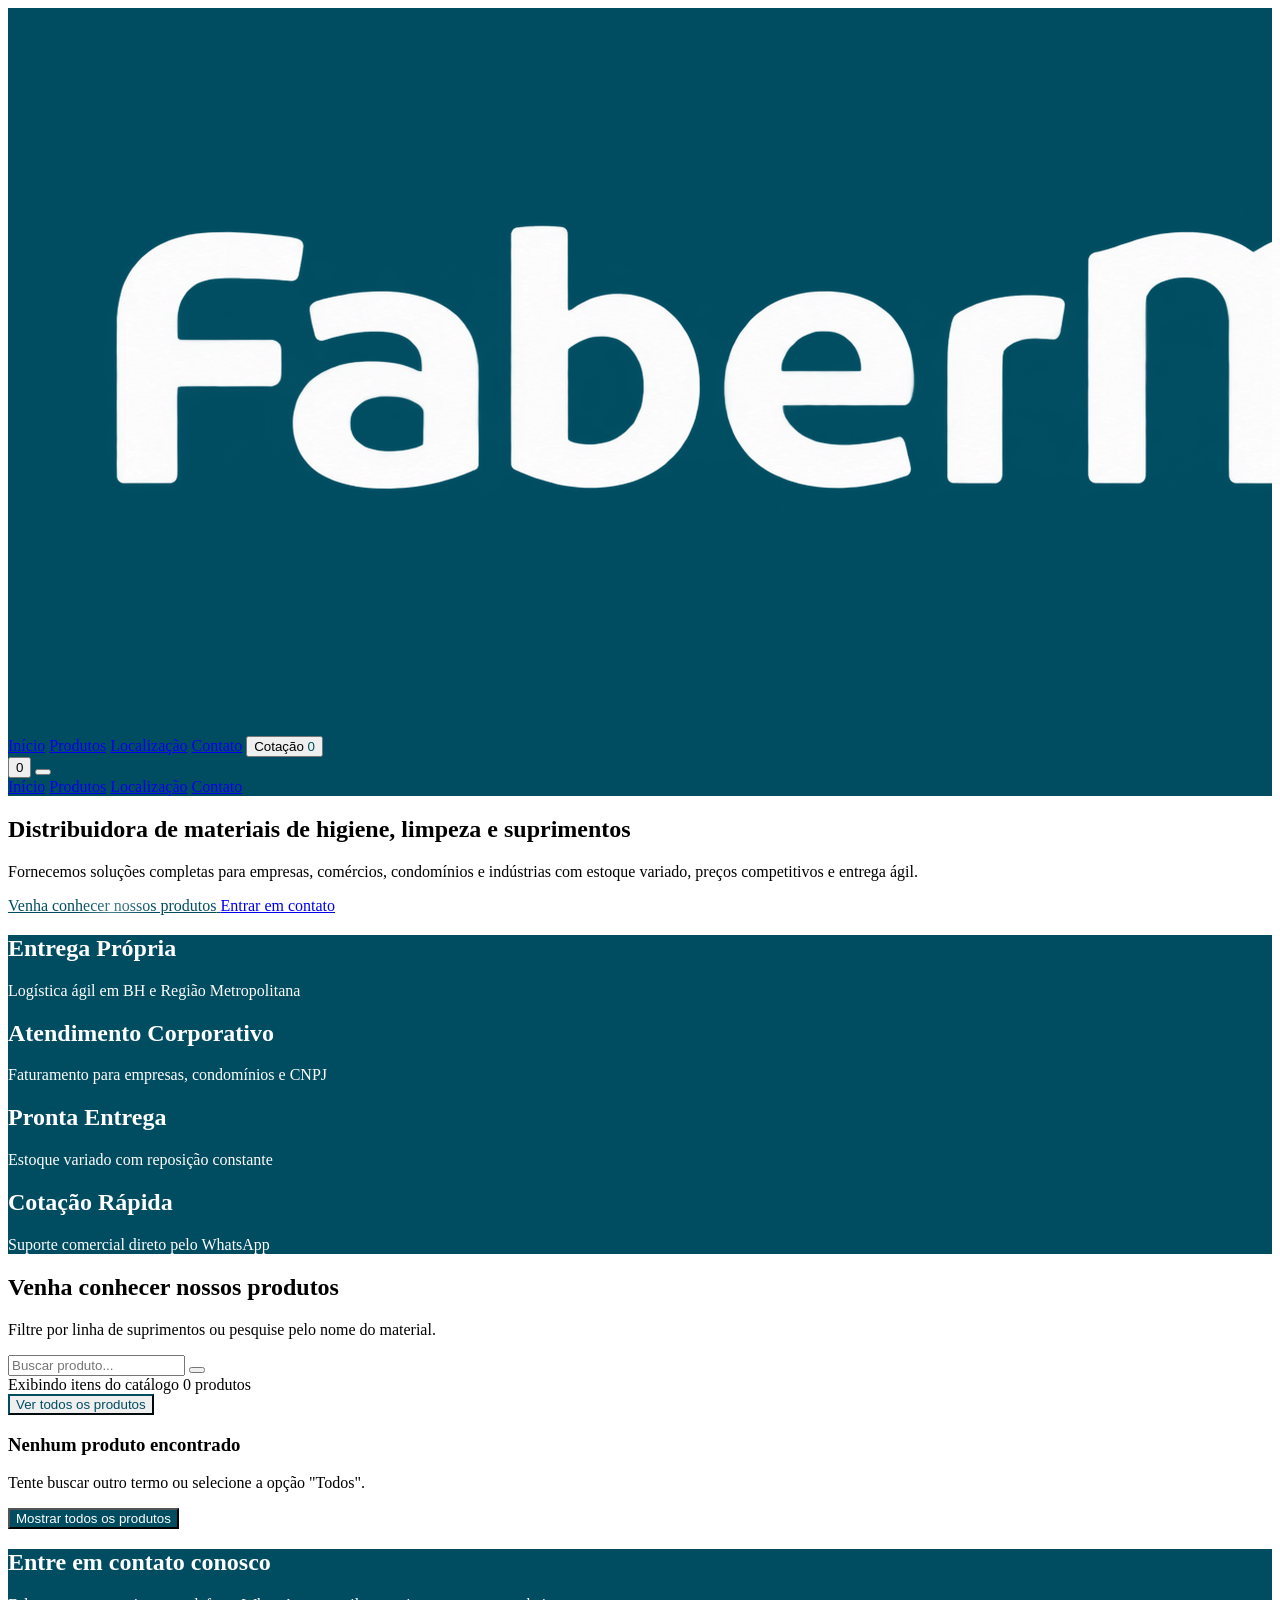
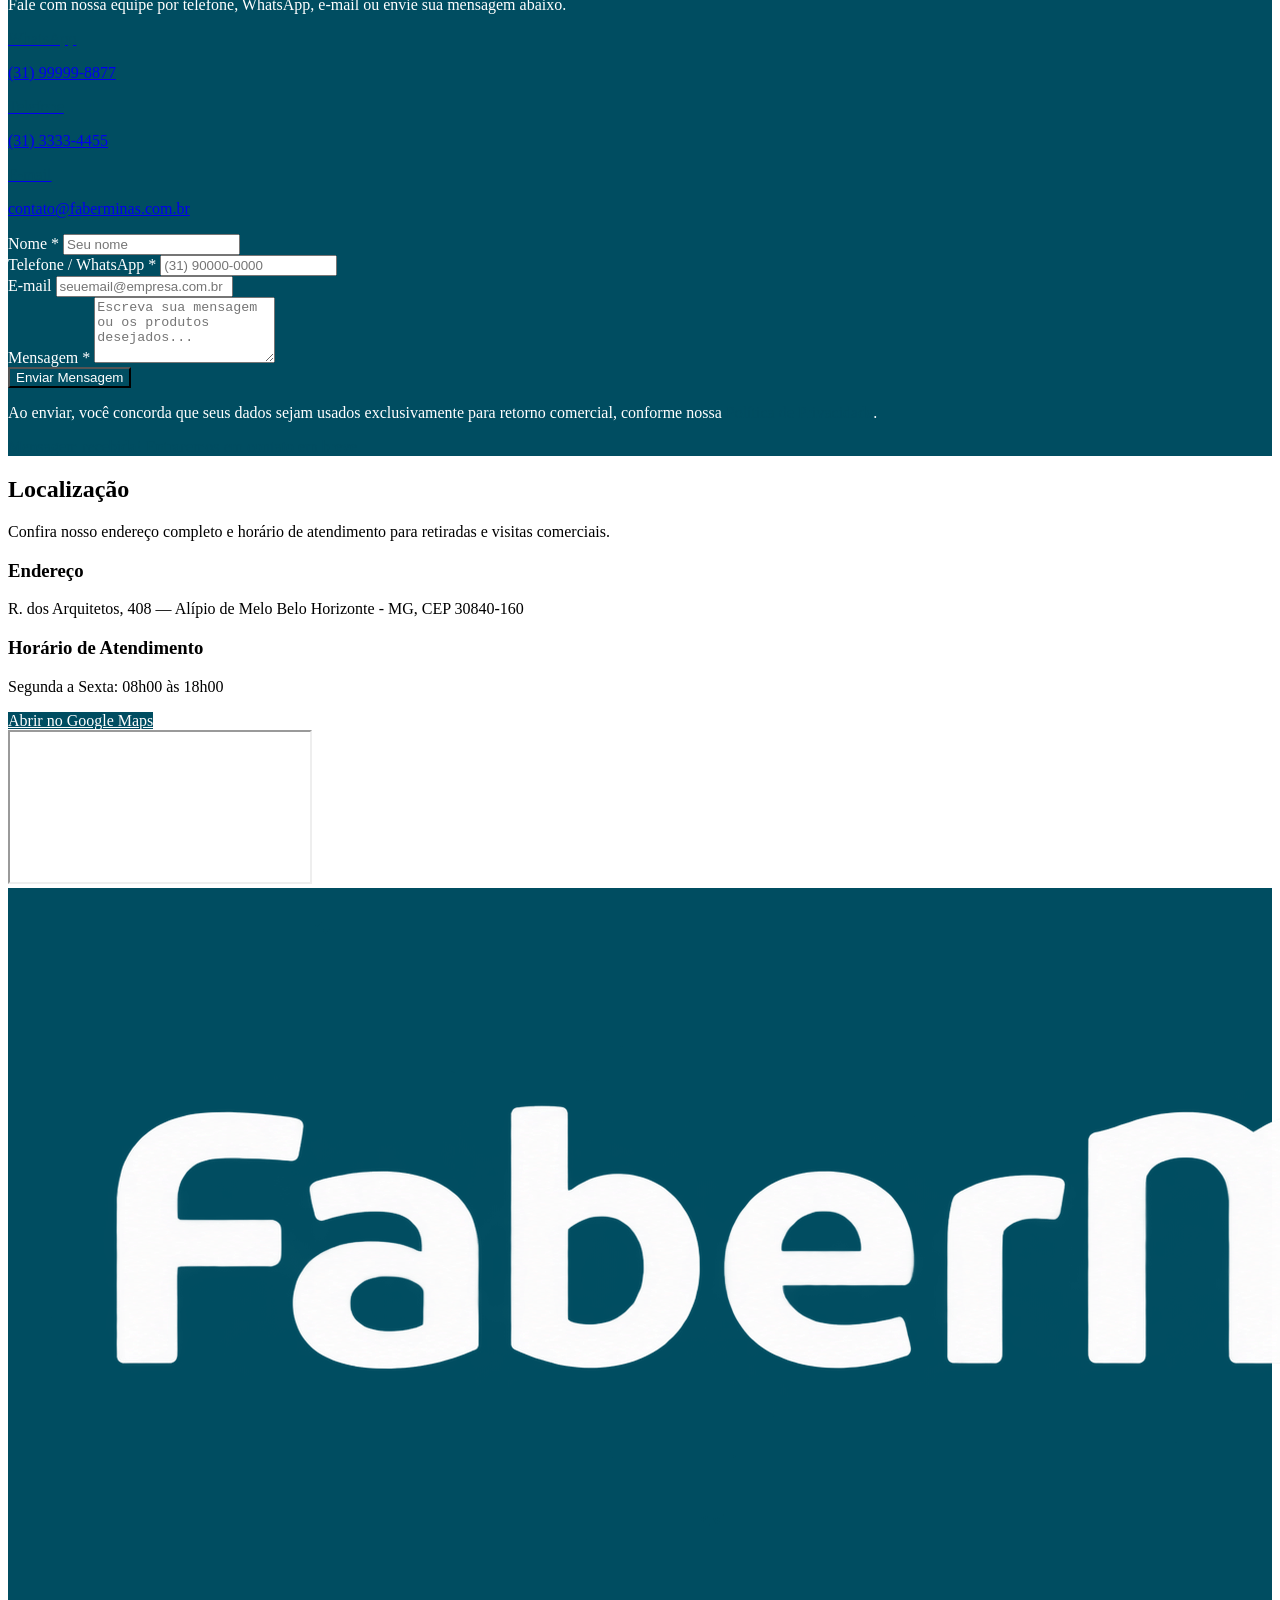
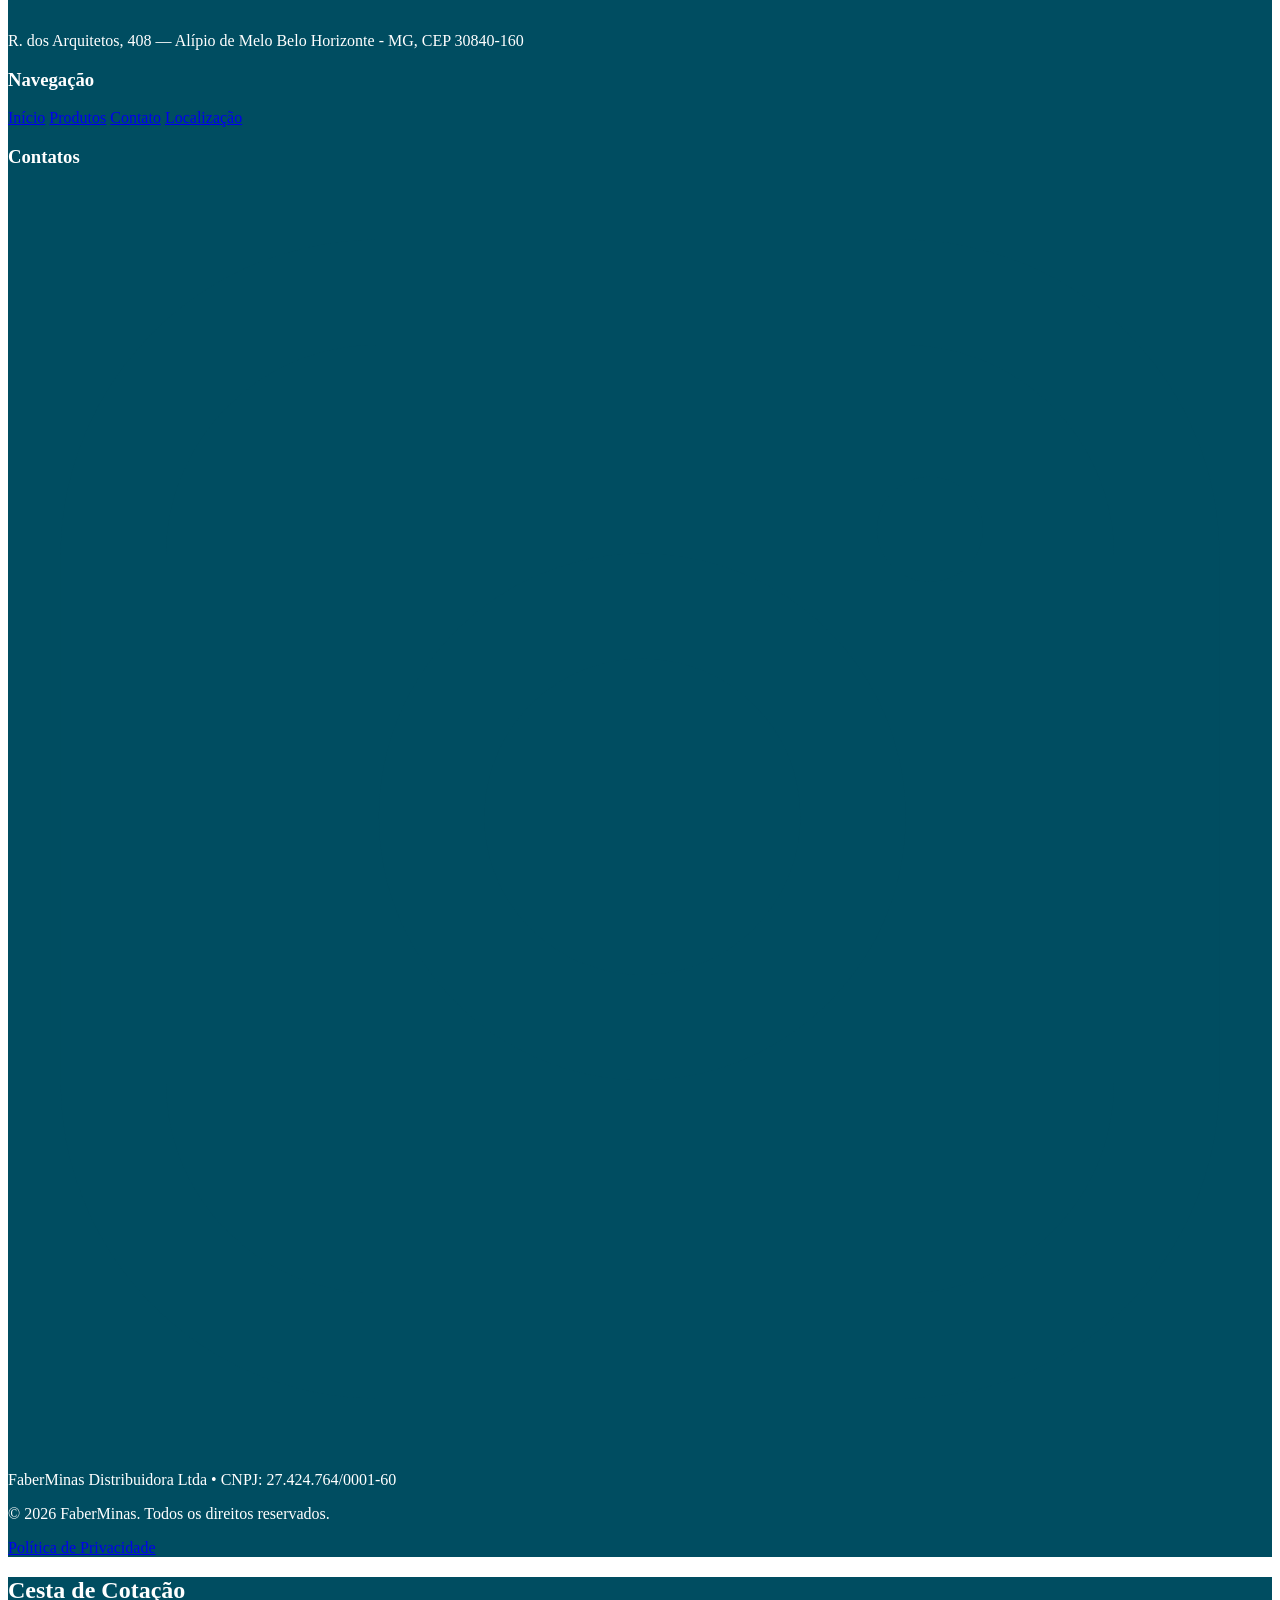
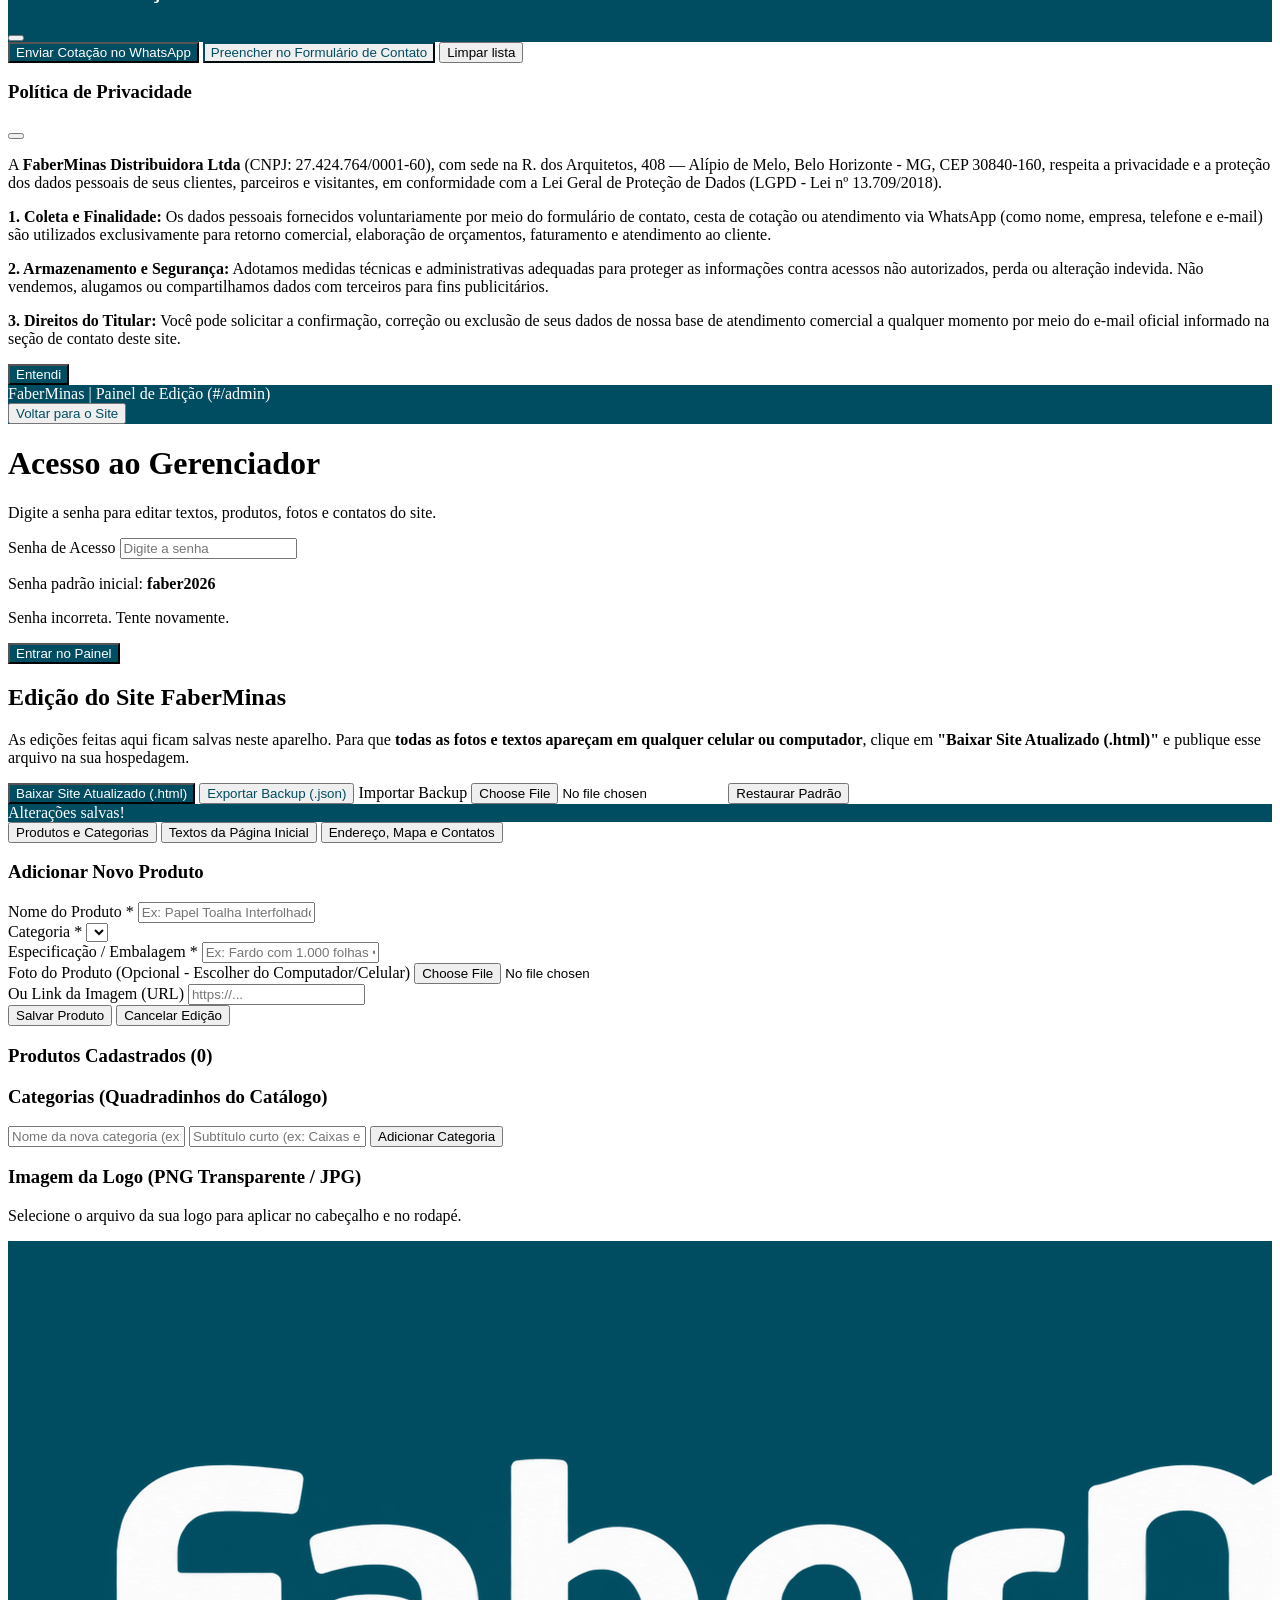
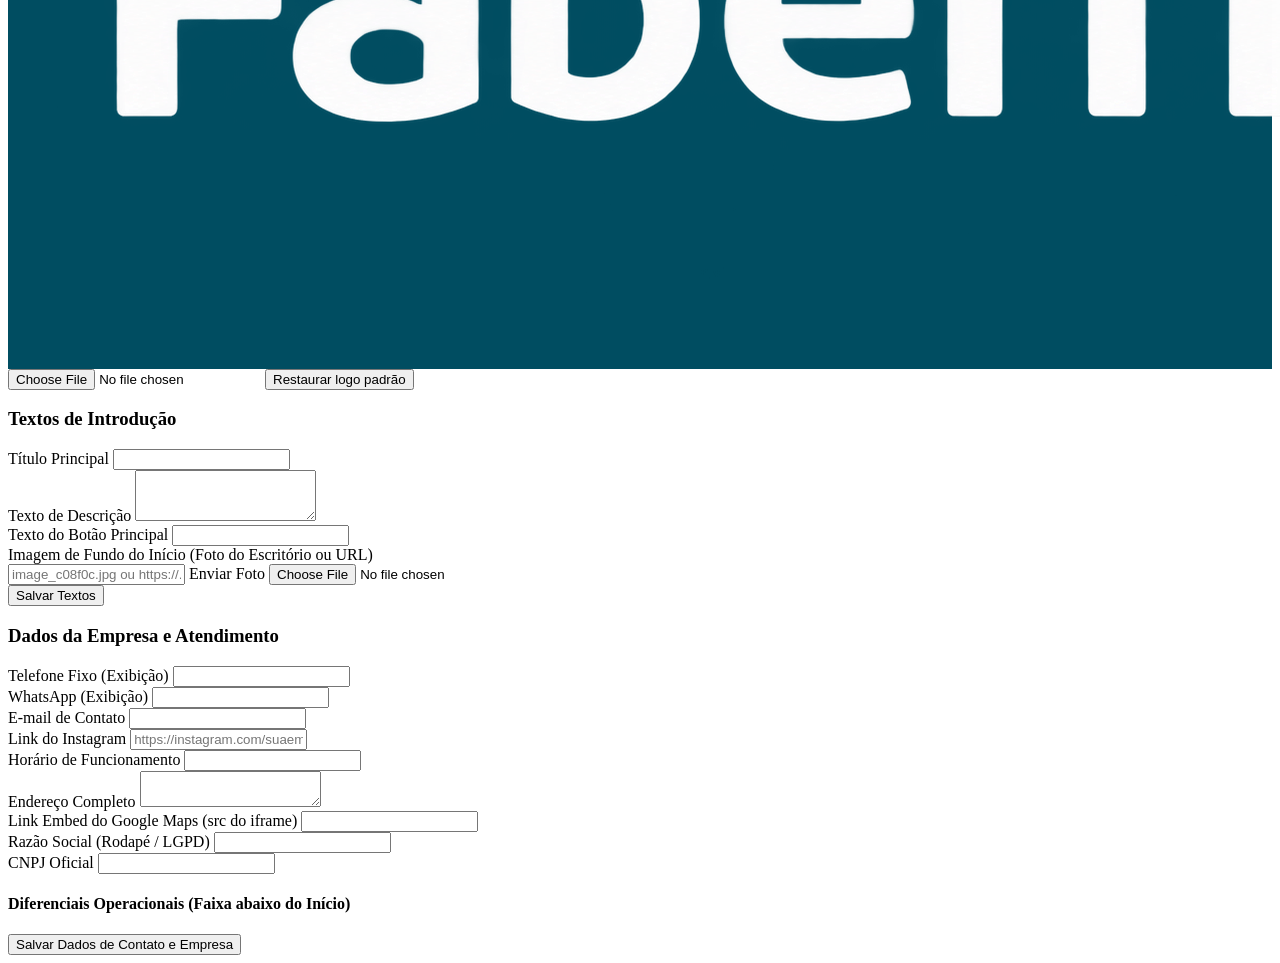
==== public/assets/aistudio/index_5c88b552.html @ 63504513 "feat: initialize FaberMinas website project Setup core project structure with Tailwind CSS, SEO meta" ====
<!DOCTYPE html>
<html lang="pt-BR" class="scroll-smooth">
<head>
    <meta charset="UTF-8">
    <meta name="viewport" content="width=device-width, initial-scale=1.0">
    <meta name="theme-color" content="#004d61">
    <meta name="color-scheme" content="light only">
    <title>FaberMinas</title>
    <meta name="description" content="FaberMinas - Distribuidora de materiais de higiene, limpeza, descartáveis e suprimentos em Belo Horizonte (Alípio de Melo) e Região Metropolitana. Solicite sua cotação.">
    <meta name="keywords" content="distribuidora de materiais de limpeza BH, materiais de higiene Belo Horizonte, descartáveis Alípio de Melo, suprimentos corporativos BH, FaberMinas">
    <meta name="geo.region" content="BR-MG">
    <meta name="geo.placename" content="Belo Horizonte">
    <meta name="geo.position" content="-19.8878;-44.0005">

    <!-- Tags Open Graph (Pré-visualização ao compartilhar no WhatsApp e redes) -->
    <meta property="og:title" content="FaberMinas | Distribuidora de Materiais">
    <meta property="og:description" content="Soluções completas em materiais de higiene, limpeza, descartáveis e suprimentos para empresas em Belo Horizonte e Região Metropolitana.">
    <meta property="og:type" content="website">
    <meta property="og:locale" content="pt_BR">
    <meta property="og:image" content="logo.png">

    <!-- Favicon -->
    <link rel="icon" type="image/png" href="assets/aistudio/Design_sem_nome_e70a3315.png">
    <link rel="apple-touch-icon" href="assets/aistudio/Design_sem_nome_e70a3315.png">

    <!-- SEO Local: Dados Estruturados Schema.org (WholesaleStore / LocalBusiness) -->
    <script type="application/ld+json">
    {
      "@context": "https://schema.org",
      "@type": "WholesaleStore",
      "name": "FaberMinas",
      "legalName": "FaberMinas Distribuidora Ltda",
      "taxID": "27.424.764/0001-60",
      "description": "Distribuidora de materiais de higiene, limpeza, descartáveis e suprimentos em Belo Horizonte e Região Metropolitana.",
      "address": {
        "@type": "PostalAddress",
        "streetAddress": "R. dos Arquitetos, 408",
        "addressLocality": "Belo Horizonte",
        "addressRegion": "MG",
        "postalCode": "30840-160",
        "addressCountry": "BR"
      },
      "openingHours": "Mo-Fr 08:00-18:00",
      "areaServed": "Belo Horizonte e Região Metropolitana"
    }
    </script>
    
    <!-- Tailwind CSS -->
    <script src="https://cdn.tailwindcss.com"></script>
    
    <!-- Google Fonts: Inter para leitura limpa e profissional -->
    <link rel="preconnect" href="https://fonts.googleapis.com">
    <link rel="preconnect" href="https://fonts.gstatic.com" crossorigin>
    <link href="https://fonts.googleapis.com/css2?family=Inter:wght@400;500;600;700;800&display=swap" rel="stylesheet">
    
    <!-- Lucide Icons -->
    <script src="https://unpkg.com/lucide@latest"></script>

    <script>
        tailwind.config = {
            theme: {
                extend: {
                    colors: {
                        brand: {
                            DEFAULT: '#004d61',
                            hover: '#003a49',
                            light: '#eef5f7',
                        }
                    },
                    fontFamily: {
                        sans: ['Inter', 'sans-serif'],
                    }
                }
            }
        }
    </script>

    <style>
        :root {
            color-scheme: light only;
            --brand-primary: #004d61;
            --brand-hover: #003a49;
        }
        html, body {
            color-scheme: light only;
            -webkit-print-color-adjust: exact;
            print-color-adjust: exact;
            forced-color-adjust: none;
        }
        .bg-brand-strict {
            background-color: #004d61 !important;
            color: #ffffff !important;
        }
        .bg-brand-strict-hover:hover {
            background-color: #003a49 !important;
        }
        .text-brand-strict {
            color: #004d61 !important;
        }
        .border-brand-strict {
            border-color: #004d61 !important;
        }

        /* Animações e microinterações caprichadas nos botões */
        .btn-anim {
            position: relative;
            overflow: hidden;
            transition: transform 0.25s cubic-bezier(0.22, 1, 0.36, 1),
                        box-shadow 0.25s cubic-bezier(0.22, 1, 0.36, 1),
                        background-color 0.25s ease,
                        border-color 0.25s ease,
                        color 0.25s ease;
        }
        .btn-anim::after {
            content: "";
            position: absolute;
            top: 0;
            left: -120%;
            width: 60%;
            height: 100%;
            background: linear-gradient(120deg, transparent, rgba(255, 255, 255, 0.28), transparent);
            transform: skewX(-20deg);
            transition: left 0.65s cubic-bezier(0.22, 1, 0.36, 1);
            pointer-events: none;
        }
        .btn-anim:hover {
            transform: translateY(-2px);
            box-shadow: 0 10px 22px -6px rgba(0, 77, 97, 0.35);
        }
        .btn-anim:hover::after {
            left: 140%;
        }
        .btn-anim:active {
            transform: translateY(0) scale(0.97);
            box-shadow: 0 4px 10px -3px rgba(0, 77, 97, 0.25);
        }
        .btn-anim svg {
            transition: transform 0.25s cubic-bezier(0.22, 1, 0.36, 1);
        }
        .btn-anim:hover svg.icon-down {
            transform: translateY(3px);
        }
        .btn-anim:hover svg.icon-right {
            transform: translateX(3px);
        }
        .btn-anim:hover svg.icon-pop {
            transform: scale(1.15) rotate(-6deg);
        }

        /* Bolinhas interativas do rodapé e botão flutuante */
        .social-orb {
            transition: transform 0.28s cubic-bezier(0.34, 1.56, 0.64, 1),
                        box-shadow 0.28s ease,
                        background-color 0.25s ease;
        }
        .social-orb:hover {
            transform: translateY(-4px) scale(1.08);
            box-shadow: 0 10px 20px -4px rgba(0, 0, 0, 0.28);
        }
        .social-orb:active {
            transform: translateY(-1px) scale(0.96);
        }
        .social-orb svg {
            transition: transform 0.28s cubic-bezier(0.34, 1.56, 0.64, 1);
        }
        .social-orb:hover svg {
            transform: scale(1.12);
        }

        @keyframes pulseRing {
            0% { box-shadow: 0 0 0 0 rgba(0, 77, 97, 0.55); }
            70% { box-shadow: 0 0 0 12px rgba(0, 77, 97, 0); }
            100% { box-shadow: 0 0 0 0 rgba(0, 77, 97, 0); }
        }
        .whatsapp-float-anim {
            animation: pulseRing 2.6s infinite;
            transition: transform 0.28s cubic-bezier(0.34, 1.56, 0.64, 1), background-color 0.25s ease;
        }
        .whatsapp-float-anim:hover {
            transform: translateY(-3px) scale(1.08);
        }
        .whatsapp-float-anim:active {
            transform: scale(0.95);
        }

        /* Animação elegante na logo (entrada suave + crescimento fluido igual aos botões) */
        @keyframes logoEntrance {
            0% {
                opacity: 0;
                transform: translateY(-6px) scale(0.95);
            }
            100% {
                opacity: 1;
                transform: translateY(0) scale(1);
            }
        }
        .logo-anim {
            display: inline-flex;
            align-items: center;
            transform-origin: center;
            animation: logoEntrance 0.6s cubic-bezier(0.22, 1, 0.36, 1) both;
            transition: transform 0.25s cubic-bezier(0.22, 1, 0.36, 1),
                        filter 0.25s ease;
        }
        .logo-anim:hover {
            transform: translateY(-2px) scale(1.06);
            filter: drop-shadow(0 8px 18px rgba(255, 255, 255, 0.32));
        }
        .logo-anim:active {
            transform: translateY(0) scale(0.97);
        }

        @keyframes fadeIn {
            from { opacity: 0; transform: translateY(6px); }
            to { opacity: 1; transform: translateY(0); }
        }
        .animate-fade-in {
            animation: fadeIn 0.25s ease-out forwards;
        }
    </style>
</head>
<body class="bg-white text-slate-800 font-sans antialiased selection:bg-[#004d61] selection:text-white">

    <!-- ===================================================================== -->
    <!-- TEMPLATE DA LOGO VETORIAL EXATA (Fiel à imagem enviada: FaberMinas)   -->
    <!-- ===================================================================== -->
    <template id="faberminas-logo-template">
        <svg viewBox="0 0 650 115" class="h-8 sm:h-10 w-auto fill-current" role="img" aria-label="FaberMinas">
            <!-- F -->
            <path d="M12 18 H78 C83 18 86 21 86 26 V32 C86 37 83 40 78 40 H36 V54 H68 C73 54 76 57 76 62 V67 C76 72 73 75 68 75 H36 V94 C36 99 33 102 28 102 H18 C13 102 10 99 10 94 V26 C10 21 13 18 18 18 Z"/>
            <!-- a -->
            <path d="M128 38 C149 38 162 49 162 69 V94 C162 99 159 102 154 102 H146 C141 102 138 99 138 95 V92 C133 99 125 103 115 103 C99 103 88 93 88 80 C88 66 100 58 121 58 H138 V57 C138 51 133 48 125 48 C118 48 112 50 107 53 C103 55 99 54 97 50 L94 46 C92 42 93 39 97 37 C105 33 116 38 128 38 Z M121 88 C131 88 138 83 138 75 V71 H122 C113 71 109 74 109 79 C109 85 114 88 121 88 Z"/>
            <!-- b -->
            <path d="M180 18 H192 C197 18 200 21 200 26 V45 C205 39 213 36 222 36 C241 36 254 50 254 70 C254 90 241 103 221 103 C211 103 203 99 198 93 V95 C198 99 195 102 190 102 H180 C175 102 172 99 172 94 V26 C172 21 175 18 180 18 Z M214 86 C225 86 232 79 232 70 C232 60 225 53 214 53 C204 53 197 60 197 70 C197 79 204 86 214 86 Z"/>
            <!-- e -->
            <path d="M298 36 C319 36 333 50 333 69 C333 74 330 77 325 77 H283 C285 84 291 88 300 88 C307 88 313 86 318 82 C322 79 326 80 328 84 L331 88 C333 92 332 95 328 98 C320 102 310 104 299 104 C276 104 261 90 261 70 C261 50 276 36 298 36 Z M283 63 H312 C311 56 306 51 298 51 C290 51 285 56 283 63 Z"/>
            <!-- r -->
            <path d="M351 37 H361 C366 37 369 40 369 45 V49 C373 41 380 36 389 36 C393 36 396 39 396 44 V52 C396 57 393 59 388 59 C376 59 369 65 369 77 V94 C369 99 366 102 361 102 H351 C346 102 343 99 343 94 V45 C343 40 346 37 351 37 Z"/>
            <!-- M (arcos superiores largos e arredondados característicos da logo) -->
            <path d="M408 32 C408 21 416 16 427 16 C439 16 449 21 456 29 C463 21 473 16 485 16 C501 16 512 27 512 45 V94 C512 99 509 102 504 102 H493 C488 102 485 99 485 94 V47 C485 39 480 35 473 35 C466 35 461 40 461 48 V94 C461 99 458 102 453 102 H444 C439 102 436 99 436 94 V48 C436 40 431 35 424 35 C417 35 412 39 412 47 V94 C412 99 409 102 404 102 H396 C391 102 388 99 388 94 V45 C388 37 395 32 408 32 Z" transform="translate(15, 0)"/>
            <!-- i (haste reta sem pingo separado, fiel à imagem) -->
            <path d="M542 37 H554 C559 37 562 40 562 45 V94 C562 99 559 102 554 102 H542 C537 102 534 99 534 94 V45 C534 40 537 37 542 37 Z"/>
            <!-- n -->
            <path d="M582 37 H592 C597 37 600 40 600 45 V48 C605 40 613 36 623 36 C639 36 649 46 649 64 V94 C649 99 646 102 641 102 H630 C625 102 622 99 622 94 V66 C622 58 618 54 611 54 C604 54 599 59 599 67 V94 C599 99 596 102 591 102 H582 C577 102 574 99 574 94 V45 C574 40 577 37 582 37 Z"/>
            <!-- a (ajustado no viewBox expandido) -->
        </svg>
    </template>

    <!-- ===================================================================== -->
    <!-- VISÃO 1: SITE PÚBLICO (#/)                                            -->
    <!-- ===================================================================== -->
    <div id="public-view">
        
        <!-- 1. CABEÇALHO (#004d61 padronizado) -->
        <header class="sticky top-0 z-40 bg-brand-strict bg-[#004d61] text-white shadow-md border-b border-white/10">
            <div class="max-w-7xl mx-auto px-4 sm:px-6 lg:px-8">
                <div class="flex items-center justify-between h-24 sm:h-28">
                    
                    <!-- Logo PNG Transparente Exata FaberMinas -->
                    <a href="#inicio" class="logo-anim focus:outline-none py-2" aria-label="FaberMinas Início">
                        <img 
                            id="header-logo-img" 
                            src="logo.png" 
                            alt="FaberMinas" 
                            class="h-12 sm:h-16 w-auto object-contain"
                            onerror="this.classList.add('hidden'); document.getElementById('header-logo-fallback').classList.remove('hidden');"
                        >
                        <svg id="header-logo-fallback" viewBox="0 0 795 115" class="hidden h-11 sm:h-14 w-auto fill-white" role="img" aria-label="FaberMinas">
                            <!-- F -->
                            <path d="M10 24 C10 19 13 16 18 16 H78 C83 16 86 19 86 24 V31 C86 36 83 39 78 39 H36 V53 H68 C73 53 76 56 76 61 V67 C76 72 73 75 68 75 H36 V94 C36 99 33 102 28 102 H18 C13 102 10 99 10 94 Z"/>
                            <!-- a -->
                            <path d="M126 37 C148 37 161 48 161 68 V94 C161 99 158 102 153 102 H145 C140 102 137 99 137 95 V92 C132 99 124 103 114 103 C97 103 86 93 86 80 C86 66 98 58 120 58 H137 V57 C137 51 132 48 124 48 C117 48 111 50 105 53 C101 55 97 54 95 50 L92 46 C90 42 91 39 95 37 C104 33 115 37 126 37 Z M120 88 C130 88 137 83 137 75 V71 H121 C112 71 108 74 108 79 C108 85 113 88 120 88 Z"/>
                            <!-- b -->
                            <path d="M180 16 H192 C197 16 200 19 200 24 V44 C205 38 213 35 222 35 C241 35 254 49 254 69 C254 89 241 103 221 103 C211 103 203 99 198 93 V95 C198 99 195 102 190 102 H180 C175 102 172 99 172 94 V24 C172 19 175 16 180 16 Z M214 86 C225 86 232 79 232 69 C232 59 225 52 214 52 C204 52 197 59 197 69 C197 79 204 86 214 86 Z"/>
                            <!-- e -->
                            <path d="M298 35 C319 35 333 49 333 68 C333 73 330 76 325 76 H283 C285 83 291 87 300 87 C307 87 313 85 318 81 C322 78 326 79 328 83 L331 87 C333 91 332 94 328 97 C320 101 310 103 299 103 C276 103 261 89 261 69 C261 49 276 35 298 35 Z M283 62 H312 C311 55 306 50 298 50 C290 50 285 55 283 62 Z"/>
                            <!-- r -->
                            <path d="M351 36 H361 C366 36 369 39 369 44 V48 C373 40 380 35 389 35 C393 35 396 38 396 43 V51 C396 56 393 58 388 58 C376 58 369 64 369 76 V94 C369 99 366 102 361 102 H351 C346 102 343 99 343 94 V44 C343 39 346 36 351 36 Z"/>
                            <!-- M -->
                            <path d="M405 42 C405 25 417 15 435 15 C447 15 457 20 464 28 C471 20 481 15 494 15 C512 15 524 26 524 44 V94 C524 99 521 102 516 102 H505 C500 102 497 99 497 94 V46 C497 38 492 34 484 34 C477 34 472 39 472 47 V94 C472 99 469 102 464 102 H456 C451 102 448 99 448 94 V47 C448 39 443 34 436 34 C428 34 423 38 423 46 V94 C423 99 420 102 415 102 H413 C408 102 405 99 405 94 Z"/>
                            <!-- i -->
                            <path d="M546 36 H558 C563 36 566 39 566 44 V94 C566 99 563 102 558 102 H546 C541 102 538 99 538 94 V44 C538 39 541 36 546 36 Z"/>
                            <!-- n -->
                            <path d="M586 36 H596 C601 36 604 39 604 44 V47 C609 39 617 35 627 35 C643 35 653 45 653 63 V94 C653 99 650 102 645 102 H634 C629 102 626 99 626 94 V65 C626 57 622 53 615 53 C608 53 603 58 603 66 V94 C603 99 600 102 595 102 H586 C581 102 578 99 578 94 V44 C578 39 581 36 586 36 Z"/>
                            <!-- a -->
                            <path d="M704 37 C726 37 739 48 739 68 V94 C739 99 736 102 731 102 H723 C718 102 715 99 715 95 V92 C710 99 702 103 692 103 C675 103 664 93 664 80 C664 66 676 58 698 58 H715 V57 C715 51 710 48 702 48 C695 48 689 50 683 53 C679 55 675 54 673 50 L670 46 C668 42 669 39 673 37 C682 33 693 37 704 37 Z M698 88 C708 88 715 83 715 75 V71 H699 C690 71 686 74 686 79 C686 85 691 88 698 88 Z"/>
                            <!-- s -->
                            <path d="M768 35 C777 35 785 37 791 41 C794 43 795 47 793 50 L790 54 C788 58 784 58 780 56 C776 53 771 52 767 52 C761 52 758 54 758 57 C758 61 763 62 771 64 C784 67 794 72 794 84 C794 96 783 103 767 103 C756 103 747 100 741 95 C738 92 737 89 740 85 L743 81 C746 78 749 78 753 81 C758 84 763 86 768 86 C774 86 777 84 777 81 C777 77 772 75 764 73 C751 70 741 65 741 54 C741 42 752 35 768 35 Z"/>
                        </svg>
                    </a>

                    <!-- Menu Desktop -->
                    <nav class="hidden md:flex items-center space-x-8" aria-label="Navegação principal">
                        <a href="#inicio" class="text-white/90 hover:text-white font-medium text-base py-2 border-b-2 border-transparent hover:border-white transition">Início</a>
                        <a href="#produtos" class="text-white/90 hover:text-white font-medium text-base py-2 border-b-2 border-transparent hover:border-white transition">Produtos</a>
                        <a href="#localizacao" class="text-white/90 hover:text-white font-medium text-base py-2 border-b-2 border-transparent hover:border-white transition">Localização</a>
                        <a href="#contato" class="text-white/90 hover:text-white font-medium text-base py-2 border-b-2 border-transparent hover:border-white transition">Contato</a>
                        <button type="button" onclick="openQuoteDrawer()" class="btn-anim inline-flex items-center gap-2 px-3.5 py-2 rounded-xl bg-white/15 hover:bg-white/25 text-white text-sm font-medium cursor-pointer" aria-label="Abrir cesta de cotação">
                            <i data-lucide="clipboard-list" class="w-4 h-4 icon-pop"></i>
                            <span>Cotação</span>
                            <span id="header-quote-badge" class="px-1.5 py-0.5 text-xs font-bold rounded-full bg-white text-brand-strict">0</span>
                        </button>
                    </nav>

                    <!-- Botões Mobile (Cotação + Menu) -->
                    <div class="md:hidden flex items-center gap-2">
                        <button type="button" onclick="openQuoteDrawer()" class="btn-anim inline-flex items-center gap-1.5 px-3 py-2 rounded-lg bg-white/15 text-white text-xs font-semibold cursor-pointer" aria-label="Abrir cesta de cotação">
                            <i data-lucide="clipboard-list" class="w-4 h-4"></i>
                            <span id="mobile-quote-badge">0</span>
                        </button>
                        <button id="mobile-menu-btn" type="button" class="p-2.5 rounded-lg text-white hover:bg-[#003a49] focus:outline-none transition" aria-label="Abrir menu">
                            <i data-lucide="menu" class="w-6 h-6" id="menu-icon-open"></i>
                            <i data-lucide="x" class="w-6 h-6 hidden" id="menu-icon-close"></i>
                        </button>
                    </div>
                </div>
            </div>

            <!-- Menu Mobile Dropdown -->
            <div id="mobile-menu" class="hidden md:hidden bg-[#003a49] border-t border-white/15">
                <div class="px-4 pt-3 pb-5 space-y-1">
                    <a href="#inicio" class="mobile-nav-link block px-4 py-3 rounded-lg text-base font-medium text-white hover:bg-[#004d61] transition">Início</a>
                    <a href="#produtos" class="mobile-nav-link block px-4 py-3 rounded-lg text-base font-medium text-white hover:bg-[#004d61] transition">Produtos</a>
                    <a href="#localizacao" class="mobile-nav-link block px-4 py-3 rounded-lg text-base font-medium text-white hover:bg-[#004d61] transition">Localização</a>
                    <a href="#contato" class="mobile-nav-link block px-4 py-3 rounded-lg text-base font-medium text-white hover:bg-[#004d61] transition">Contato</a>
                </div>
            </div>
        </header>

        <main>
            <!-- 2. SEÇÃO INÍCIO (Escritório corporativo amplo com camada #004d61 e letras claras) -->
            <section id="inicio" class="relative overflow-hidden bg-[#002833] pt-20 pb-24 sm:pt-28 sm:pb-32 border-b border-white/15">
                <!-- Imagem de fundo de escritório amplo e moderno -->
                <img 
                    id="display-hero-bg"
                    src="image_c08f0c.jpg" 
                    alt="" 
                    aria-hidden="true"
                    class="absolute inset-0 w-full h-full object-cover object-center opacity-45"
                    onerror="if(!this.dataset.triedFallback){this.dataset.triedFallback='1';this.src='https://images.unsplash.com/photo-1497366811353-6870744d04b2?auto=format&fit=crop&w=1920&q=80';}else{this.style.display='none';}"
                >
                <!-- Camada escura em tons de petróleo (#004d61) para contraste nítido das letras claras -->
                <div class="absolute inset-0 bg-gradient-to-b from-[#00222b]/82 via-[#003442]/78 to-[#00222b]/88 pointer-events-none"></div>

                <div class="relative max-w-7xl mx-auto px-4 sm:px-6 lg:px-8">
                    <div class="max-w-4xl mx-auto text-center">
                        <!-- Linha de destaque superior minimalista -->
                        <div class="w-16 h-1.5 rounded-full bg-white mx-auto mb-8 shadow-xs"></div>

                        <h1 id="display-hero-title" class="text-3xl sm:text-5xl lg:text-[3.25rem] font-extrabold text-white tracking-tight leading-[1.15] mb-6 drop-shadow-xs">
                            Distribuidora de materiais de higiene, limpeza e suprimentos
                        </h1>

                        <p id="display-hero-subtitle" class="text-lg sm:text-xl text-white/90 font-medium leading-relaxed mb-10 max-w-2xl mx-auto">
                            Fornecemos soluções completas para empresas, comércios, condomínios e indústrias com estoque variado, preços competitivos e entrega ágil.
                        </p>

                        <div class="flex flex-col sm:flex-row items-center justify-center gap-4">
                            <a href="#produtos" id="display-hero-cta" class="btn-anim w-full sm:w-auto inline-flex items-center justify-center gap-2.5 px-8 py-4 rounded-xl bg-white hover:bg-slate-100 text-brand-strict font-bold text-base sm:text-lg shadow-lg">
                                <span>Venha conhecer nossos produtos</span>
                                <i data-lucide="arrow-down" class="w-5 h-5 icon-down"></i>
                            </a>
                            <a href="#contato" class="btn-anim w-full sm:w-auto inline-flex items-center justify-center gap-2 px-8 py-4 rounded-xl bg-[#004d61]/80 hover:bg-[#004d61] text-white border-2 border-white font-semibold text-base sm:text-lg backdrop-blur-xs">
                                <span>Entrar em contato</span>
                                <i data-lucide="arrow-right" class="w-5 h-5 icon-right"></i>
                            </a>
                        </div>
                    </div>
                </div>
            </section>

            <!-- FAIXA DE DIFERENCIAIS OPERACIONAIS EM AZUL #004d61 -->
            <section aria-label="Diferenciais operacionais" class="relative overflow-hidden bg-brand-strict py-11 sm:py-14 border-b border-white/10">
                <div class="relative max-w-7xl mx-auto px-4 sm:px-6 lg:px-8">
                    <div id="differentials-grid" class="grid grid-cols-1 sm:grid-cols-2 lg:grid-cols-4 gap-5">
                        <!-- Preenchido via JS -->
                    </div>
                </div>
            </section>

            <!-- 3. SEÇÃO PRODUTOS ("Venha conhecer nossos produtos") -->
            <section id="produtos" class="relative bg-[#F8FAFC] py-16 sm:py-24 border-b border-slate-200/80">
                <div class="max-w-7xl mx-auto px-4 sm:px-6 lg:px-8">
                    
                    <div class="text-center max-w-2xl mx-auto mb-10">
                        <div class="inline-flex items-center justify-center gap-2 mb-3">
                            <span class="w-8 h-0.5 rounded-full bg-brand-strict"></span>
                            <span class="w-2 h-2 rounded-full bg-brand-strict"></span>
                            <span class="w-8 h-0.5 rounded-full bg-brand-strict"></span>
                        </div>
                        <h2 class="text-3xl sm:text-4xl font-bold text-slate-900 mb-3">
                            Venha conhecer nossos produtos
                        </h2>
                        <p class="text-slate-600 text-base">
                            Filtre por linha de suprimentos ou pesquise pelo nome do material.
                        </p>
                    </div>

                    <!-- Barra Unificada de Filtros Compactos + Busca -->
                    <div class="max-w-5xl mx-auto mb-10 space-y-4">
                        <div class="flex flex-col md:flex-row items-stretch md:items-center justify-between gap-3">
                            <!-- Pílulas de Categoria Compactas -->
                            <div id="category-cards" class="flex flex-wrap items-center justify-center md:justify-start gap-2" role="group" aria-label="Categorias de produtos">
                                <!-- Preenchido via JS -->
                            </div>

                            <!-- Campo de Busca Limpo -->
                            <div class="relative w-full md:w-72 shrink-0 bg-white rounded-xl border border-slate-200 focus-within:border-brand-strict transition">
                                <i data-lucide="search" class="w-4 h-4 text-slate-400 absolute left-3.5 top-1/2 -translate-y-1/2 pointer-events-none"></i>
                                <input 
                                    type="text" 
                                    id="product-search" 
                                    placeholder="Buscar produto..." 
                                    class="w-full pl-10 pr-9 py-2.5 text-sm text-slate-800 placeholder-slate-400 bg-transparent focus:outline-none"
                                >
                                <button id="clear-search-btn" type="button" class="hidden absolute right-2.5 top-1/2 -translate-y-1/2 text-slate-400 hover:text-slate-600 p-1" aria-label="Limpar busca">
                                    <i data-lucide="x-circle" class="w-4 h-4"></i>
                                </button>
                            </div>
                        </div>

                        <div class="flex items-center justify-between text-xs text-slate-500 px-1">
                            <span id="active-category-subtitle">Exibindo itens do catálogo</span>
                            <span id="results-count" class="font-medium text-slate-600">0 produtos</span>
                        </div>
                    </div>

                    <!-- Grade de Produtos -->
                    <div id="products-grid" class="grid grid-cols-1 sm:grid-cols-2 lg:grid-cols-4 gap-5 sm:gap-6">
                        <!-- Preenchido via JS -->
                    </div>

                    <!-- Botão Expandir / Recolher Catálogo Completo -->
                    <div id="toggle-all-products-wrap" class="hidden mt-10 text-center">
                        <button type="button" id="toggle-all-products-btn" class="btn-anim inline-flex items-center gap-2 px-6 py-3 rounded-xl bg-white hover:bg-slate-50 text-brand-strict border border-brand-strict font-semibold text-sm shadow-2xs cursor-pointer">
                            <span id="toggle-all-products-label">Ver todos os produtos</span>
                            <i data-lucide="chevron-down" id="toggle-all-products-icon" class="w-4 h-4 icon-down"></i>
                        </button>
                    </div>

                    <!-- Estado Vazio -->
                    <div id="empty-state" class="hidden text-center py-14 px-4 bg-white rounded-2xl border border-slate-200 max-w-lg mx-auto">
                        <h3 class="text-lg font-bold text-slate-900 mb-1">Nenhum produto encontrado</h3>
                        <p class="text-sm text-slate-600 mb-5">Tente buscar outro termo ou selecione a opção "Todos".</p>
                        <button id="reset-filters-btn" type="button" class="btn-anim px-5 py-2.5 rounded-xl bg-brand-strict bg-brand-strict-hover text-white text-sm font-semibold cursor-pointer">
                            Mostrar todos os produtos
                        </button>
                    </div>

                </div>
            </section>

            <!-- 4. SEÇÃO CONTATO ("Entre em contato conosco" - Fundo #004d61 e cards brancos) -->
            <section id="contato" class="relative overflow-hidden bg-brand-strict py-16 sm:py-24 border-b border-white/15">
                <div class="relative max-w-7xl mx-auto px-4 sm:px-6 lg:px-8">
                    
                    <div class="text-center max-w-2xl mx-auto mb-12">
                        <div class="inline-flex items-center justify-center gap-2 mb-3">
                            <span class="w-8 h-0.5 rounded-full bg-white/80"></span>
                            <span class="w-2 h-2 rounded-full bg-white"></span>
                            <span class="w-8 h-0.5 rounded-full bg-white/80"></span>
                        </div>
                        <h2 class="text-3xl sm:text-4xl font-bold text-white mb-3">
                            Entre em contato conosco
                        </h2>
                        <p class="text-white/85 text-base">
                            Fale com nossa equipe por telefone, WhatsApp, e-mail ou envie sua mensagem abaixo.
                        </p>
                    </div>

                    <div class="grid grid-cols-1 lg:grid-cols-12 gap-8 lg:gap-10 max-w-6xl mx-auto">
                        
                        <!-- Canais Diretos (Quadradinhos Brancos) -->
                        <div class="lg:col-span-5 space-y-4">
                            <a id="display-whatsapp-card" href="https://wa.me/5531999998877" target="_blank" rel="noopener noreferrer" class="flex items-center gap-4 p-5 bg-white rounded-2xl border border-white/20 hover:-translate-y-0.5 shadow-md transition group">
                                <div class="w-12 h-12 rounded-full bg-brand-strict text-white flex items-center justify-center shrink-0">
                                    <i data-lucide="message-circle" class="w-6 h-6"></i>
                                </div>
                                <div class="flex-1 min-w-0">
                                    <span class="text-xs font-semibold uppercase tracking-wider text-brand-strict">WhatsApp</span>
                                    <p id="display-whatsapp-text" class="text-base font-medium text-slate-800 truncate mt-0.5">(31) 99999-8877</p>
                                </div>
                            </a>

                            <a id="display-phone-card" href="tel:+553133334455" class="flex items-center gap-4 p-5 bg-white rounded-2xl border border-white/20 hover:-translate-y-0.5 shadow-md transition group">
                                <div class="w-12 h-12 rounded-full bg-brand-strict text-white flex items-center justify-center shrink-0">
                                    <i data-lucide="phone" class="w-6 h-6"></i>
                                </div>
                                <div class="flex-1 min-w-0">
                                    <span class="text-xs font-semibold uppercase tracking-wider text-brand-strict">Telefone</span>
                                    <p id="display-phone-text" class="text-base font-medium text-slate-800 truncate mt-0.5">(31) 3333-4455</p>
                                </div>
                            </a>

                            <a id="display-email-card" href="mailto:contato@faberminas.com.br" class="flex items-center gap-4 p-5 bg-white rounded-2xl border border-white/20 hover:-translate-y-0.5 shadow-md transition group">
                                <div class="w-12 h-12 rounded-full bg-brand-strict text-white flex items-center justify-center shrink-0">
                                    <i data-lucide="mail" class="w-6 h-6"></i>
                                </div>
                                <div class="flex-1 min-w-0">
                                    <span class="text-xs font-semibold uppercase tracking-wider text-brand-strict">E-mail</span>
                                    <p id="display-email-text" class="text-sm sm:text-base font-medium text-slate-800 truncate mt-0.5">contato@faberminas.com.br</p>
                                </div>
                            </a>
                        </div>

                        <!-- Formulário Simples (Card Branco) -->
                        <div class="lg:col-span-7 bg-white p-6 sm:p-8 rounded-2xl border border-white/20 shadow-md">
                            <form id="contact-form" class="space-y-4">
                                <div class="grid grid-cols-1 sm:grid-cols-2 gap-4">
                                    <div>
                                        <label for="contact-name" class="block text-sm font-medium text-slate-700 mb-1.5">Nome *</label>
                                        <input type="text" id="contact-name" required placeholder="Seu nome" class="w-full px-4 py-2.5 rounded-xl border border-slate-300 text-slate-800 focus:outline-none focus:border-[#004d61] focus:ring-2 focus:ring-[#004d61]/20 transition">
                                    </div>
                                    <div>
                                        <label for="contact-phone" class="block text-sm font-medium text-slate-700 mb-1.5">Telefone / WhatsApp *</label>
                                        <input type="tel" id="contact-phone" required placeholder="(31) 90000-0000" class="w-full px-4 py-2.5 rounded-xl border border-slate-300 text-slate-800 focus:outline-none focus:border-[#004d61] focus:ring-2 focus:ring-[#004d61]/20 transition">
                                    </div>
                                </div>

                                <div>
                                    <label for="contact-email" class="block text-sm font-medium text-slate-700 mb-1.5">E-mail</label>
                                    <input type="email" id="contact-email" placeholder="seuemail@empresa.com.br" class="w-full px-4 py-2.5 rounded-xl border border-slate-300 text-slate-800 focus:outline-none focus:border-[#004d61] focus:ring-2 focus:ring-[#004d61]/20 transition">
                                </div>

                                <div>
                                    <label for="contact-message" class="block text-sm font-medium text-slate-700 mb-1.5">Mensagem *</label>
                                    <textarea id="contact-message" rows="4" required placeholder="Escreva sua mensagem ou os produtos desejados..." class="w-full px-4 py-2.5 rounded-xl border border-slate-300 text-slate-800 focus:outline-none focus:border-[#004d61] focus:ring-2 focus:ring-[#004d61]/20 transition"></textarea>
                                </div>

                                <div class="pt-1">
                                    <button type="submit" class="btn-anim w-full sm:w-auto inline-flex items-center justify-center gap-2 px-8 py-3.5 rounded-xl bg-brand-strict bg-brand-strict-hover text-white font-semibold text-base shadow-xs cursor-pointer">
                                        <span>Enviar Mensagem</span>
                                        <i data-lucide="send" class="w-4 h-4 icon-right"></i>
                                    </button>
                                </div>

                                <p class="text-xs text-slate-500 leading-relaxed">
                                    Ao enviar, você concorda que seus dados sejam usados exclusivamente para retorno comercial, conforme nossa 
                                    <a href="#/privacidade" onclick="openPrivacyModal(event)" class="text-brand-strict underline hover:opacity-80 cursor-pointer">Política de Privacidade</a>.
                                </p>

                                <div id="form-feedback" class="hidden p-4 rounded-xl bg-[#004d61]/10 border border-[#004d61]/30 text-brand-strict text-sm font-medium flex items-center gap-3">
                                    <i data-lucide="check-circle-2" class="w-5 h-5 shrink-0"></i>
                                    <span>Mensagem recebida! Entraremos em contato em breve.</span>
                                </div>
                            </form>
                        </div>

                    </div>
                </div>
            </section>

            <!-- 5. SEÇÃO LOCALIZAÇÃO (Fundo branco limpo) -->
            <section id="localizacao" class="relative bg-white py-16 sm:py-24">
                <div class="max-w-7xl mx-auto px-4 sm:px-6 lg:px-8">
                    <div class="grid grid-cols-1 lg:grid-cols-12 gap-10 lg:gap-12 items-center">
                        
                        <!-- Endereço e Horário -->
                        <div class="lg:col-span-5 space-y-6">
                            <div>
                                <div class="w-10 h-1 rounded-full bg-brand-strict mb-4"></div>
                                <h2 class="text-3xl sm:text-4xl font-bold text-slate-900 mb-4">
                                    Localização
                                </h2>
                                <p class="text-slate-600 text-base leading-relaxed">
                                    Confira nosso endereço completo e horário de atendimento para retiradas e visitas comerciais.
                                </p>
                            </div>

                            <div class="space-y-4 bg-[#F8FAFC] p-6 rounded-2xl border border-slate-200/90 shadow-2xs">
                                <div class="flex items-start gap-3.5">
                                    <div class="w-10 h-10 rounded-xl bg-brand-strict text-white flex items-center justify-center shrink-0 mt-0.5">
                                        <i data-lucide="map-pin" class="w-5 h-5"></i>
                                    </div>
                                    <div>
                                        <h3 class="font-bold text-slate-900 text-sm uppercase tracking-wide">Endereço</h3>
                                        <p id="display-address" class="text-slate-700 text-base mt-1 leading-snug whitespace-pre-line">R. dos Arquitetos, 408 — Alípio de Melo
Belo Horizonte - MG, CEP 30840-160</p>
                                    </div>
                                </div>

                                <div class="border-t border-slate-200/70 pt-4 flex items-start gap-3.5">
                                    <div class="w-10 h-10 rounded-xl bg-[#004d61]/10 text-brand-strict flex items-center justify-center shrink-0 mt-0.5">
                                        <i data-lucide="clock" class="w-5 h-5"></i>
                                    </div>
                                    <div>
                                        <h3 class="font-bold text-slate-900 text-sm uppercase tracking-wide">Horário de Atendimento</h3>
                                        <p id="display-hours" class="text-slate-700 text-sm sm:text-base mt-1 whitespace-pre-line">Segunda a Sexta: 08h00 às 18h00</p>
                                    </div>
                                </div>
                            </div>

                            <div>
                                <a id="display-maps-link" href="https://maps.google.com/?q=R.+dos+Arquitetos,+408+-+Alipio+de+Melo,+Belo+Horizonte+-+MG,+30840-160" target="_blank" rel="noopener noreferrer" class="btn-anim inline-flex items-center justify-center gap-2 px-6 py-3.5 rounded-xl bg-brand-strict bg-brand-strict-hover text-white font-semibold text-sm sm:text-base shadow-sm">
                                    <i data-lucide="navigation" class="w-4 h-4 icon-pop"></i>
                                    <span>Abrir no Google Maps</span>
                                </a>
                            </div>
                        </div>

                        <!-- Quadradinho do Google Maps -->
                        <div class="lg:col-span-7">
                            <div class="w-full h-[340px] sm:h-[420px] rounded-2xl overflow-hidden border-2 border-[#004d61]/15 shadow-sm bg-slate-100">
                                <iframe 
                                    id="display-maps-embed"
                                    title="Mapa FaberMinas"
                                    src="https://maps.google.com/maps?q=R.%20dos%20Arquitetos,%20408%20-%20Al%C3%ADpio%20de%20Melo,%20Belo%20Horizonte%20-%20MG,%2030840-160&t=&z=16&ie=UTF8&iwloc=&output=embed" 
                                    class="w-full h-full border-0" 
                                    allowfullscreen="" 
                                    loading="lazy" 
                                    referrerpolicy="no-referrer-when-downgrade">
                                </iframe>
                            </div>
                        </div>

                    </div>
                </div>
            </section>
        </main>

        <!-- 6. RODAPÉ (#004d61 padronizado) -->
        <footer class="bg-brand-strict bg-[#004d61] text-white pt-14 pb-8 border-t border-white/10">
            <div class="max-w-7xl mx-auto px-4 sm:px-6 lg:px-8">
                
                <div class="grid grid-cols-1 md:grid-cols-3 gap-8 items-center pb-10 border-b border-white/15">
                    
                    <!-- Logo PNG Transparente Exata + Endereço -->
                    <div class="text-center md:text-left space-y-3.5">
                        <a href="#inicio" class="logo-anim inline-block focus:outline-none" aria-label="FaberMinas">
                            <img 
                                id="footer-logo-img" 
                                src="logo.png" 
                                alt="FaberMinas" 
                                class="h-11 sm:h-14 w-auto object-contain mx-auto md:mx-0"
                                onerror="this.classList.add('hidden'); document.getElementById('footer-logo-fallback').classList.remove('hidden');"
                            >
                            <svg id="footer-logo-fallback" viewBox="0 0 795 115" class="hidden h-10 sm:h-12 w-auto fill-white mx-auto md:mx-0" role="img" aria-label="FaberMinas">
                                <path d="M10 24 C10 19 13 16 18 16 H78 C83 16 86 19 86 24 V31 C86 36 83 39 78 39 H36 V53 H68 C73 53 76 56 76 61 V67 C76 72 73 75 68 75 H36 V94 C36 99 33 102 28 102 H18 C13 102 10 99 10 94 Z"/>
                                <path d="M126 37 C148 37 161 48 161 68 V94 C161 99 158 102 153 102 H145 C140 102 137 99 137 95 V92 C132 99 124 103 114 103 C97 103 86 93 86 80 C86 66 98 58 120 58 H137 V57 C137 51 132 48 124 48 C117 48 111 50 105 53 C101 55 97 54 95 50 L92 46 C90 42 91 39 95 37 C104 33 115 37 126 37 Z M120 88 C130 88 137 83 137 75 V71 H121 C112 71 108 74 108 79 C108 85 113 88 120 88 Z"/>
                                <path d="M180 16 H192 C197 16 200 19 200 24 V44 C205 38 213 35 222 35 C241 35 254 49 254 69 C254 89 241 103 221 103 C211 103 203 99 198 93 V95 C198 99 195 102 190 102 H180 C175 102 172 99 172 94 V24 C172 19 175 16 180 16 Z M214 86 C225 86 232 79 232 69 C232 59 225 52 214 52 C204 52 197 59 197 69 C197 79 204 86 214 86 Z"/>
                                <path d="M298 35 C319 35 333 49 333 68 C333 73 330 76 325 76 H283 C285 83 291 87 300 87 C307 87 313 85 318 81 C322 78 326 79 328 83 L331 87 C333 91 332 94 328 97 C320 101 310 103 299 103 C276 103 261 89 261 69 C261 49 276 35 298 35 Z M283 62 H312 C311 55 306 50 298 50 C290 50 285 55 283 62 Z"/>
                                <path d="M351 36 H361 C366 36 369 39 369 44 V48 C373 40 380 35 389 35 C393 35 396 38 396 43 V51 C396 56 393 58 388 58 C376 58 369 64 369 76 V94 C369 99 366 102 361 102 H351 C346 102 343 99 343 94 V44 C343 39 346 36 351 36 Z"/>
                                <path d="M405 42 C405 25 417 15 435 15 C447 15 457 20 464 28 C471 20 481 15 494 15 C512 15 524 26 524 44 V94 C524 99 521 102 516 102 H505 C500 102 497 99 497 94 V46 C497 38 492 34 484 34 C477 34 472 39 472 47 V94 C472 99 469 102 464 102 H456 C451 102 448 99 448 94 V47 C448 39 443 34 436 34 C428 34 423 38 423 46 V94 C423 99 420 102 415 102 H413 C408 102 405 99 405 94 Z"/>
                                <path d="M546 36 H558 C563 36 566 39 566 44 V94 C566 99 563 102 558 102 H546 C541 102 538 99 538 94 V44 C538 39 541 36 546 36 Z"/>
                                <path d="M586 36 H596 C601 36 604 39 604 44 V47 C609 39 617 35 627 35 C643 35 653 45 653 63 V94 C653 99 650 102 645 102 H634 C629 102 626 99 626 94 V65 C626 57 622 53 615 53 C608 53 603 58 603 66 V94 C603 99 600 102 595 102 H586 C581 102 578 99 578 94 V44 C578 39 581 36 586 36 Z"/>
                                <path d="M704 37 C726 37 739 48 739 68 V94 C739 99 736 102 731 102 H723 C718 102 715 99 715 95 V92 C710 99 702 103 692 103 C675 103 664 93 664 80 C664 66 676 58 698 58 H715 V57 C715 51 710 48 702 48 C695 48 689 50 683 53 C679 55 675 54 673 50 L670 46 C668 42 669 39 673 37 C682 33 693 37 704 37 Z M698 88 C708 88 715 83 715 75 V71 H699 C690 71 686 74 686 79 C686 85 691 88 698 88 Z"/>
                                <path d="M768 35 C777 35 785 37 791 41 C794 43 795 47 793 50 L790 54 C788 58 784 58 780 56 C776 53 771 52 767 52 C761 52 758 54 758 57 C758 61 763 62 771 64 C784 67 794 72 794 84 C794 96 783 103 767 103 C756 103 747 100 741 95 C738 92 737 89 740 85 L743 81 C746 78 749 78 753 81 C758 84 763 86 768 86 C774 86 777 84 777 81 C777 77 772 75 764 73 C751 70 741 65 741 54 C741 42 752 35 768 35 Z"/>
                            </svg>
                        </a>
                        <p id="footer-address" class="text-sm text-white/80 max-w-xs mx-auto md:mx-0 leading-relaxed whitespace-pre-line">R. dos Arquitetos, 408 — Alípio de Melo
Belo Horizonte - MG, CEP 30840-160</p>
                    </div>

                    <!-- Navegação (Coluna Central com cabeçalho) -->
                    <div class="flex flex-col items-center md:items-start md:-translate-x-8 lg:-translate-x-12 space-y-3">
                        <h3 class="text-sm font-bold uppercase tracking-wider text-white">Navegação</h3>
                        <nav class="flex flex-col items-center md:items-start space-y-2 text-sm font-medium text-white/90" aria-label="Navegação do rodapé">
                            <a href="#inicio" class="hover:text-white transition">Início</a>
                            <a href="#produtos" class="hover:text-white transition">Produtos</a>
                            <a href="#contato" class="hover:text-white transition">Contato</a>
                            <a href="#localizacao" class="hover:text-white transition">Localização</a>
                        </nav>
                    </div>

                    <!-- Contatos com Bolinhas Interativas -->
                    <div class="flex flex-col items-center md:items-end space-y-3">
                        <h3 class="text-sm font-bold uppercase tracking-wider text-white">Contatos</h3>
                        <div class="flex items-center justify-center md:justify-end gap-3">
                            <a id="footer-phone-btn" href="tel:+553133334455" title="Telefone" aria-label="Telefone" class="social-orb w-11 h-11 rounded-full bg-white text-brand-strict hover:bg-white/95 flex items-center justify-center shadow-xs">
                                <i data-lucide="phone" class="w-5 h-5"></i>
                            </a>

                            <a href="#localizacao" title="Localização" aria-label="Localização" class="social-orb w-11 h-11 rounded-full bg-white text-brand-strict hover:bg-white/95 flex items-center justify-center shadow-xs">
                                <i data-lucide="map-pin" class="w-5 h-5"></i>
                            </a>

                            <a id="footer-email-btn" href="mailto:contato@faberminas.com.br" title="E-mail" aria-label="E-mail" class="social-orb w-11 h-11 rounded-full bg-white text-brand-strict hover:bg-white/95 flex items-center justify-center shadow-xs">
                                <i data-lucide="mail" class="w-5 h-5"></i>
                            </a>

                            <a id="footer-whatsapp-btn" href="https://wa.me/5531999998877" target="_blank" rel="noopener noreferrer" title="WhatsApp" aria-label="WhatsApp" class="social-orb w-11 h-11 rounded-full bg-white text-brand-strict hover:bg-white/95 flex items-center justify-center shadow-xs">
                                <i data-lucide="message-circle" class="w-5 h-5"></i>
                            </a>

                            <a id="footer-instagram-btn" href="https://instagram.com/faberminas" target="_blank" rel="noopener noreferrer" title="Instagram" aria-label="Instagram" class="social-orb w-11 h-11 rounded-full bg-white text-brand-strict hover:bg-white/95 flex items-center justify-center shadow-xs">
                                <svg class="w-5 h-5" viewBox="0 0 24 24" fill="none" stroke="currentColor" stroke-width="2" stroke-linecap="round" stroke-linejoin="round" aria-hidden="true">
                                    <rect width="20" height="20" x="2" y="2" rx="5" ry="5"></rect>
                                    <path d="M16 11.37A4 4 0 1 1 12.63 8 4 4 0 0 1 16 11.37z"></path>
                                    <line x1="17.5" x2="17.51" y1="6.5" y2="6.5"></line>
                                </svg>
                            </a>
                        </div>
                    </div>

                </div>

                <!-- Dados Fiscais + Copyright + Política de Privacidade (sem botão admin visível) -->
                <div class="pt-6 flex flex-col sm:flex-row items-center justify-between gap-3 text-sm text-white/80 text-center sm:text-left">
                    <div class="space-y-1">
                        <p id="footer-fiscal-info" class="text-xs text-white/75">FaberMinas Distribuidora Ltda • CNPJ: 27.424.764/0001-60</p>
                        <p>© 2026 FaberMinas. Todos os direitos reservados.</p>
                    </div>
                    <a href="#/privacidade" onclick="openPrivacyModal(event)" class="inline-flex items-center gap-1.5 text-xs text-white/85 hover:text-white underline-offset-4 hover:underline transition cursor-pointer">
                        <i data-lucide="shield-check" class="w-3.5 h-3.5"></i>
                        <span>Política de Privacidade</span>
                    </a>
                </div>

            </div>
        </footer>

        <!-- BOTÃO FLUTUANTE DISCRETO DE WHATSAPP -->
        <a id="floating-whatsapp-btn" href="https://wa.me/5531999998877" target="_blank" rel="noopener noreferrer" aria-label="Falar pelo WhatsApp" title="Falar no WhatsApp" class="whatsapp-float-anim fixed bottom-5 right-5 z-30 w-13 h-13 p-3.5 rounded-full bg-brand-strict bg-brand-strict-hover text-white border-2 border-white shadow-lg flex items-center justify-center">
            <i data-lucide="message-circle" class="w-6 h-6"></i>
        </a>

        <!-- GAVETA LATERAL: CESTA DE COTAÇÃO (ORÇAMENTO MÚLTIPLO) -->
        <div id="quote-drawer-backdrop" onclick="closeQuoteDrawer()" class="hidden fixed inset-0 z-50 bg-slate-900/50 transition-opacity"></div>
        <aside id="quote-drawer" aria-label="Cesta de Cotação" class="fixed top-0 right-0 z-50 h-full w-full max-w-md bg-white shadow-2xl border-l border-slate-200 transform translate-x-full transition-transform duration-300 flex flex-col">
            <div class="px-6 py-5 bg-brand-strict text-white flex items-center justify-between">
                <div class="flex items-center gap-2.5">
                    <i data-lucide="clipboard-list" class="w-5 h-5"></i>
                    <h2 class="font-bold text-lg">Cesta de Cotação</h2>
                </div>
                <button type="button" onclick="closeQuoteDrawer()" class="p-1.5 rounded-lg hover:bg-white/15 text-white transition cursor-pointer" aria-label="Fechar cesta">
                    <i data-lucide="x" class="w-5 h-5"></i>
                </button>
            </div>

            <div id="quote-drawer-body" class="flex-1 overflow-y-auto p-6 space-y-3">
                <!-- Itens da cesta renderizados via JS -->
            </div>

            <div id="quote-drawer-footer" class="p-6 border-t border-slate-200 bg-slate-50 space-y-3">
                <button type="button" onclick="sendQuoteViaWhatsApp()" class="btn-anim w-full py-3.5 px-4 rounded-xl bg-brand-strict bg-brand-strict-hover text-white font-semibold text-sm flex items-center justify-center gap-2 shadow-xs cursor-pointer">
                    <i data-lucide="message-circle" class="w-4 h-4 icon-pop"></i>
                    <span>Enviar Cotação no WhatsApp</span>
                </button>
                <button type="button" onclick="fillContactWithQuote()" class="btn-anim w-full py-3 px-4 rounded-xl bg-white hover:bg-slate-100 text-brand-strict border border-brand-strict font-semibold text-sm flex items-center justify-center gap-2 cursor-pointer">
                    <i data-lucide="mail" class="w-4 h-4 icon-right"></i>
                    <span>Preencher no Formulário de Contato</span>
                </button>
                <button type="button" onclick="clearQuoteCart()" class="w-full text-xs text-slate-500 hover:text-red-600 py-1 cursor-pointer">
                    Limpar lista
                </button>
            </div>
        </aside>

        <!-- MODAL / ROTA: POLÍTICA DE PRIVACIDADE (#/privacidade) -->
        <div id="privacy-modal" class="hidden fixed inset-0 z-50 bg-slate-900/60 flex items-center justify-center p-4">
            <div class="bg-white rounded-2xl max-w-xl w-full p-6 sm:p-8 shadow-xl border border-slate-200 border-t-4 border-t-[#004d61] space-y-4">
                <div class="flex items-center justify-between border-b border-slate-100 pb-3">
                    <div class="flex items-center gap-2.5">
                        <div class="w-9 h-9 rounded-lg bg-brand-strict text-white flex items-center justify-center">
                            <i data-lucide="shield-check" class="w-5 h-5"></i>
                        </div>
                        <h3 class="text-xl font-bold text-slate-900">Política de Privacidade</h3>
                    </div>
                    <button type="button" onclick="closePrivacyModal()" class="p-1.5 rounded-lg text-slate-400 hover:text-slate-700 cursor-pointer" aria-label="Fechar política">
                        <i data-lucide="x" class="w-5 h-5"></i>
                    </button>
                </div>
                <div class="text-sm text-slate-600 space-y-3 leading-relaxed max-h-[62vh] overflow-y-auto pr-1">
                    <p>
                        A <strong id="privacy-legal-name" class="text-slate-800">FaberMinas Distribuidora Ltda</strong> (<span id="privacy-cnpj">CNPJ: 27.424.764/0001-60</span>), com sede na R. dos Arquitetos, 408 — Alípio de Melo, Belo Horizonte - MG, CEP 30840-160, respeita a privacidade e a proteção dos dados pessoais de seus clientes, parceiros e visitantes, em conformidade com a Lei Geral de Proteção de Dados (LGPD - Lei nº 13.709/2018).
                    </p>
                    <p>
                        <strong>1. Coleta e Finalidade:</strong> Os dados pessoais fornecidos voluntariamente por meio do formulário de contato, cesta de cotação ou atendimento via WhatsApp (como nome, empresa, telefone e e-mail) são utilizados exclusivamente para retorno comercial, elaboração de orçamentos, faturamento e atendimento ao cliente.
                    </p>
                    <p>
                        <strong>2. Armazenamento e Segurança:</strong> Adotamos medidas técnicas e administrativas adequadas para proteger as informações contra acessos não autorizados, perda ou alteração indevida. Não vendemos, alugamos ou compartilhamos dados com terceiros para fins publicitários.
                    </p>
                    <p>
                        <strong>3. Direitos do Titular:</strong> Você pode solicitar a confirmação, correção ou exclusão de seus dados de nossa base de atendimento comercial a qualquer momento por meio do e-mail oficial informado na seção de contato deste site.
                    </p>
                </div>
                <div class="pt-2 flex justify-end">
                    <button type="button" onclick="closePrivacyModal()" class="px-6 py-2.5 rounded-xl bg-brand-strict bg-brand-strict-hover text-white text-sm font-semibold cursor-pointer">
                        Entendi
                    </button>
                </div>
            </div>
        </div>
    </div>

    <!-- ===================================================================== -->
    <!-- VISÃO 2: ROTA SECRETA DE ADMINISTRAÇÃO (#/admin)                      -->
    <!-- ===================================================================== -->
    <div id="admin-view" class="hidden min-h-screen bg-slate-100">
        
        <!-- Topo do Painel Admin -->
        <header class="bg-brand-strict text-white shadow-sm">
            <div class="max-w-6xl mx-auto px-4 sm:px-6 h-16 flex items-center justify-between">
                <div class="flex items-center gap-3">
                    <span class="font-bold text-lg">FaberMinas</span>
                    <span class="text-white/40">|</span>
                    <span class="text-sm text-white/90">Painel de Edição (#/admin)</span>
                </div>
                <div class="flex items-center gap-3">
                    <button type="button" onclick="voltarParaSite(event)" class="inline-flex items-center gap-1.5 px-4 py-2 rounded-lg bg-white text-brand-strict font-semibold text-sm hover:bg-white/90 transition cursor-pointer">
                        <i data-lucide="eye" class="w-4 h-4"></i>
                        <span>Voltar para o Site</span>
                    </button>
                </div>
            </div>
        </header>

        <!-- Tela de Login Simples -->
        <div id="admin-login-box" class="max-w-md mx-auto mt-16 px-4">
            <div class="bg-white p-8 rounded-2xl border border-slate-200 shadow-sm">
                <div class="w-12 h-12 rounded-xl bg-brand-strict text-white flex items-center justify-center mb-5">
                    <i data-lucide="lock" class="w-6 h-6"></i>
                </div>
                <h1 class="text-2xl font-bold text-slate-900 mb-1">Acesso ao Gerenciador</h1>
                <p class="text-sm text-slate-600 mb-6">Digite a senha para editar textos, produtos, fotos e contatos do site.</p>
                
                <form id="admin-login-form" class="space-y-4">
                    <div>
                        <label for="admin-password-input" class="block text-sm font-medium text-slate-700 mb-1">Senha de Acesso</label>
                        <input type="password" id="admin-password-input" required placeholder="Digite a senha" class="w-full px-4 py-2.5 rounded-xl border border-slate-300 focus:outline-none focus:border-[#004d61]">
                        <p class="text-xs text-slate-500 mt-1.5">Senha padrão inicial: <strong class="text-slate-700">faber2026</strong></p>
                    </div>
                    <p id="admin-login-error" class="hidden text-sm text-red-600 font-medium">Senha incorreta. Tente novamente.</p>
                    <button type="submit" class="w-full py-3 rounded-xl bg-brand-strict bg-brand-strict-hover text-white font-semibold text-sm transition cursor-pointer">
                        Entrar no Painel
                    </button>
                </form>
            </div>
        </div>

        <!-- Conteúdo do Painel (Após Login) -->
        <div id="admin-dashboard" class="hidden max-w-6xl mx-auto px-4 sm:px-6 py-8 space-y-6">
            
            <!-- Barra de Ações Globais + Aviso Importante sobre Persistência Multi-dispositivo -->
            <div class="bg-white p-5 sm:p-6 rounded-2xl border border-slate-200 space-y-4">
                <div class="flex flex-col lg:flex-row items-stretch lg:items-center justify-between gap-4">
                    <div>
                        <h2 class="font-bold text-slate-900 text-lg">Edição do Site FaberMinas</h2>
                        <p class="text-xs sm:text-sm text-slate-600 mt-0.5">
                            As edições feitas aqui ficam salvas neste aparelho. Para que <strong>todas as fotos e textos apareçam em qualquer celular ou computador</strong>, clique em <strong>"Baixar Site Atualizado (.html)"</strong> e publique esse arquivo na sua hospedagem.
                        </p>
                    </div>
                    <div class="flex flex-wrap items-center gap-2.5 shrink-0">
                        <button type="button" id="download-html-btn" class="inline-flex items-center gap-2 px-4 py-2.5 rounded-xl bg-brand-strict bg-brand-strict-hover text-white font-semibold text-sm transition cursor-pointer">
                            <i data-lucide="download" class="w-4 h-4"></i>
                            <span>Baixar Site Atualizado (.html)</span>
                        </button>
                        <button type="button" id="export-json-btn" class="inline-flex items-center gap-1.5 px-3.5 py-2.5 rounded-xl border border-[#004d61] text-brand-strict hover:bg-[#004d61]/5 font-semibold text-sm transition cursor-pointer">
                            <i data-lucide="file-json" class="w-4 h-4"></i>
                            <span>Exportar Backup (.json)</span>
                        </button>
                        <label class="inline-flex items-center gap-1.5 px-3.5 py-2.5 rounded-xl border border-slate-300 hover:bg-slate-50 text-slate-700 font-medium text-sm transition cursor-pointer">
                            <i data-lucide="upload" class="w-4 h-4"></i>
                            <span>Importar Backup</span>
                            <input type="file" id="import-json-input" accept=".json,application/json" class="hidden">
                        </label>
                        <button type="button" id="reset-default-btn" class="inline-flex items-center gap-1.5 px-3.5 py-2.5 rounded-xl border border-slate-300 hover:bg-slate-50 text-slate-700 font-medium text-sm transition cursor-pointer">
                            <i data-lucide="rotate-ccw" class="w-4 h-4"></i>
                            <span>Restaurar Padrão</span>
                        </button>
                    </div>
                </div>
            </div>

            <!-- Notificação Salvo -->
            <div id="admin-toast" class="hidden fixed bottom-5 right-5 z-50 bg-brand-strict text-white px-5 py-3 rounded-xl shadow-lg flex items-center gap-2.5 text-sm font-medium">
                <i data-lucide="check-circle" class="w-5 h-5"></i>
                <span id="admin-toast-text">Alterações salvas!</span>
            </div>

            <!-- Abas de Edição -->
            <div class="flex flex-wrap gap-2 border-b border-slate-200 pb-3">
                <button type="button" data-tab="tab-produtos" class="admin-tab-btn px-4 py-2 rounded-xl bg-[#004d61] text-white font-semibold text-sm cursor-pointer">
                    Produtos e Categorias
                </button>
                <button type="button" data-tab="tab-textos" class="admin-tab-btn px-4 py-2 rounded-xl bg-white text-slate-700 border border-slate-200 font-semibold text-sm cursor-pointer">
                    Textos da Página Inicial
                </button>
                <button type="button" data-tab="tab-contato" class="admin-tab-btn px-4 py-2 rounded-xl bg-white text-slate-700 border border-slate-200 font-semibold text-sm cursor-pointer">
                    Endereço, Mapa e Contatos
                </button>
            </div>

            <!-- ABA 1: GERENCIAR PRODUTOS E CATEGORIAS -->
            <div id="tab-produtos" class="admin-tab-content space-y-6">
                
                <!-- Formulário Adicionar / Editar Produto -->
                <div class="bg-white p-6 rounded-2xl border border-slate-200">
                    <h3 id="product-form-title" class="text-lg font-bold text-slate-900 mb-4">Adicionar Novo Produto</h3>
                    <form id="admin-product-form" class="grid grid-cols-1 md:grid-cols-2 gap-4">
                        <input type="hidden" id="edit-product-id">
                        
                        <div>
                            <label class="block text-sm font-medium text-slate-700 mb-1">Nome do Produto *</label>
                            <input type="text" id="prod-name" required placeholder="Ex: Papel Toalha Interfolhado" class="w-full px-3.5 py-2.5 rounded-xl border border-slate-300 text-sm focus:outline-none focus:border-[#004d61]">
                        </div>

                        <div>
                            <label class="block text-sm font-medium text-slate-700 mb-1">Categoria *</label>
                            <select id="prod-category" required class="w-full px-3.5 py-2.5 rounded-xl border border-slate-300 text-sm bg-white focus:outline-none focus:border-[#004d61]">
                                <!-- Preenchido via JS -->
                            </select>
                        </div>

                        <div class="md:col-span-2">
                            <label class="block text-sm font-medium text-slate-700 mb-1">Especificação / Embalagem *</label>
                            <input type="text" id="prod-spec" required placeholder="Ex: Fardo com 1.000 folhas • Folha Dupla" class="w-full px-3.5 py-2.5 rounded-xl border border-slate-300 text-sm focus:outline-none focus:border-[#004d61]">
                        </div>

                        <div>
                            <label class="block text-sm font-medium text-slate-700 mb-1">Foto do Produto (Opcional - Escolher do Computador/Celular)</label>
                            <input type="file" id="prod-image-file" accept="image/*" class="w-full text-sm text-slate-600 file:mr-3 file:py-2 file:px-4 file:rounded-lg file:border-0 file:text-sm file:font-semibold file:bg-[#004d61]/10 file:text-[#004d61] hover:file:bg-[#004d61]/20">
                        </div>

                        <div>
                            <label class="block text-sm font-medium text-slate-700 mb-1">Ou Link da Imagem (URL)</label>
                            <input type="text" id="prod-image-url" placeholder="https://..." class="w-full px-3.5 py-2.5 rounded-xl border border-slate-300 text-sm focus:outline-none focus:border-[#004d61]">
                        </div>

                        <div class="md:col-span-2 flex items-center gap-3 pt-2">
                            <button type="submit" class="px-6 py-2.5 rounded-xl bg-[#004d61] hover:bg-[#003a49] text-white font-semibold text-sm transition cursor-pointer">
                                Salvar Produto
                            </button>
                            <button type="button" id="cancel-edit-prod-btn" class="hidden px-4 py-2.5 rounded-xl border border-slate-300 text-slate-700 text-sm font-medium cursor-pointer">
                                Cancelar Edição
                            </button>
                        </div>
                    </form>
                </div>

                <!-- Lista de Produtos Cadastrados -->
                <div class="bg-white p-6 rounded-2xl border border-slate-200">
                    <h3 class="text-lg font-bold text-slate-900 mb-4">Produtos Cadastrados (<span id="admin-prod-count">0</span>)</h3>
                    <div id="admin-products-list" class="divide-y divide-slate-100">
                        <!-- Lista gerada via JS -->
                    </div>
                </div>

                <!-- Gerenciar Categorias -->
                <div class="bg-white p-6 rounded-2xl border border-slate-200">
                    <h3 class="text-lg font-bold text-slate-900 mb-3">Categorias (Quadradinhos do Catálogo)</h3>
                    <form id="admin-category-form" class="flex flex-col sm:flex-row gap-3 mb-4">
                        <input type="text" id="new-cat-name" required placeholder="Nome da nova categoria (ex: Embalagens)" class="flex-1 px-3.5 py-2.5 rounded-xl border border-slate-300 text-sm focus:outline-none focus:border-[#004d61]">
                        <input type="text" id="new-cat-desc" required placeholder="Subtítulo curto (ex: Caixas e fitas)" class="flex-1 px-3.5 py-2.5 rounded-xl border border-slate-300 text-sm focus:outline-none focus:border-[#004d61]">
                        <button type="submit" class="px-5 py-2.5 rounded-xl bg-[#004d61] text-white font-semibold text-sm cursor-pointer">
                            Adicionar Categoria
                        </button>
                    </form>
                    <div id="admin-categories-list" class="flex flex-wrap gap-2">
                        <!-- Chips de categorias -->
                    </div>
                </div>

            </div>

            <!-- ABA 2: TEXTOS DA PÁGINA INICIAL -->
            <div id="tab-textos" class="admin-tab-content hidden space-y-6">
                
                <!-- Upload Direto da Logo PNG/JPG -->
                <div class="bg-white p-6 rounded-2xl border border-slate-200">
                    <h3 class="text-lg font-bold text-slate-900 mb-2">Imagem da Logo (PNG Transparente / JPG)</h3>
                    <p class="text-sm text-slate-600 mb-4">Selecione o arquivo da sua logo para aplicar no cabeçalho e no rodapé.</p>
                    
                    <div class="flex flex-col sm:flex-row items-start sm:items-center gap-5">
                        <div class="bg-brand-strict p-4 rounded-xl flex items-center justify-center min-w-[200px] h-20">
                            <img id="admin-logo-preview" src="logo.png" alt="Prévia da Logo" class="max-h-12 w-auto object-contain">
                        </div>
                        <div class="space-y-2 flex-1">
                            <input type="file" id="admin-logo-file" accept="image/png,image/jpeg,image/webp,image/svg+xml" class="block w-full text-sm text-slate-600 file:mr-3 file:py-2.5 file:px-4 file:rounded-xl file:border-0 file:text-sm file:font-semibold file:bg-[#004d61] file:text-white hover:file:bg-[#003a49] cursor-pointer">
                            <button type="button" id="remove-custom-logo-btn" class="text-xs text-slate-500 hover:text-red-600 underline cursor-pointer">Restaurar logo padrão</button>
                        </div>
                    </div>
                </div>

                <div class="bg-white p-6 rounded-2xl border border-slate-200">
                    <h3 class="text-lg font-bold text-slate-900 mb-4">Textos de Introdução</h3>
                    <form id="admin-texts-form" class="space-y-4">
                        <div>
                            <label class="block text-sm font-medium text-slate-700 mb-1">Título Principal</label>
                            <input type="text" id="input-hero-title" required class="w-full px-4 py-2.5 rounded-xl border border-slate-300 text-sm focus:outline-none focus:border-[#004d61]">
                        </div>
                        <div>
                            <label class="block text-sm font-medium text-slate-700 mb-1">Texto de Descrição</label>
                            <textarea id="input-hero-subtitle" rows="3" required class="w-full px-4 py-2.5 rounded-xl border border-slate-300 text-sm focus:outline-none focus:border-[#004d61]"></textarea>
                        </div>
                        <div>
                            <label class="block text-sm font-medium text-slate-700 mb-1">Texto do Botão Principal</label>
                            <input type="text" id="input-hero-cta" required class="w-full px-4 py-2.5 rounded-xl border border-slate-300 text-sm focus:outline-none focus:border-[#004d61]">
                        </div>
                        <div>
                            <label class="block text-sm font-medium text-slate-700 mb-1">Imagem de Fundo do Início (Foto do Escritório ou URL)</label>
                            <div class="flex flex-col sm:flex-row gap-2">
                                <input type="text" id="input-hero-bg" placeholder="image_c08f0c.jpg ou https://..." class="flex-1 px-4 py-2.5 rounded-xl border border-slate-300 text-sm focus:outline-none focus:border-[#004d61]">
                                <label class="inline-flex items-center justify-center gap-1.5 px-4 py-2.5 rounded-xl bg-[#004d61]/10 text-[#004d61] hover:bg-[#004d61]/20 font-semibold text-sm cursor-pointer shrink-0">
                                    <i data-lucide="image" class="w-4 h-4"></i>
                                    <span>Enviar Foto</span>
                                    <input type="file" id="input-hero-bg-file" accept="image/*" class="hidden">
                                </label>
                            </div>
                        </div>
                        <button type="submit" class="px-6 py-2.5 rounded-xl bg-[#004d61] hover:bg-[#003a49] text-white font-semibold text-sm cursor-pointer">
                            Salvar Textos
                        </button>
                    </form>
                </div>
            </div>

            <!-- ABA 3: ENDEREÇO, MAPA E CONTATOS -->
            <div id="tab-contato" class="admin-tab-content hidden">
                <div class="bg-white p-6 rounded-2xl border border-slate-200">
                    <h3 class="text-lg font-bold text-slate-900 mb-4">Dados da Empresa e Atendimento</h3>
                    <form id="admin-contact-settings-form" class="grid grid-cols-1 md:grid-cols-2 gap-4">
                        <div>
                            <label class="block text-sm font-medium text-slate-700 mb-1">Telefone Fixo (Exibição)</label>
                            <input type="text" id="input-phone" required class="w-full px-4 py-2.5 rounded-xl border border-slate-300 text-sm">
                        </div>
                        <div>
                            <label class="block text-sm font-medium text-slate-700 mb-1">WhatsApp (Exibição)</label>
                            <input type="text" id="input-whatsapp" required class="w-full px-4 py-2.5 rounded-xl border border-slate-300 text-sm">
                        </div>
                        <div>
                            <label class="block text-sm font-medium text-slate-700 mb-1">E-mail de Contato</label>
                            <input type="email" id="input-email" required class="w-full px-4 py-2.5 rounded-xl border border-slate-300 text-sm">
                        </div>
                        <div>
                            <label class="block text-sm font-medium text-slate-700 mb-1">Link do Instagram</label>
                            <input type="url" id="input-instagram" placeholder="https://instagram.com/suaempresa" class="w-full px-4 py-2.5 rounded-xl border border-slate-300 text-sm">
                        </div>
                        <div class="md:col-span-2">
                            <label class="block text-sm font-medium text-slate-700 mb-1">Horário de Funcionamento</label>
                            <input type="text" id="input-hours" required class="w-full px-4 py-2.5 rounded-xl border border-slate-300 text-sm">
                        </div>
                        <div class="md:col-span-2">
                            <label class="block text-sm font-medium text-slate-700 mb-1">Endereço Completo</label>
                            <textarea id="input-address" rows="2" required class="w-full px-4 py-2.5 rounded-xl border border-slate-300 text-sm"></textarea>
                        </div>
                        <div class="md:col-span-2">
                            <label class="block text-sm font-medium text-slate-700 mb-1">Link Embed do Google Maps (src do iframe)</label>
                            <input type="text" id="input-maps-embed" required class="w-full px-4 py-2.5 rounded-xl border border-slate-300 text-sm">
                        </div>
                        <div>
                            <label class="block text-sm font-medium text-slate-700 mb-1">Razão Social (Rodapé / LGPD)</label>
                            <input type="text" id="input-legal-name" required class="w-full px-4 py-2.5 rounded-xl border border-slate-300 text-sm">
                        </div>
                        <div>
                            <label class="block text-sm font-medium text-slate-700 mb-1">CNPJ Oficial</label>
                            <input type="text" id="input-cnpj" required class="w-full px-4 py-2.5 rounded-xl border border-slate-300 text-sm">
                        </div>
                        <div class="md:col-span-2 pt-2 border-t border-slate-100">
                            <h4 class="text-sm font-bold text-slate-900 mb-3">Diferenciais Operacionais (Faixa abaixo do Início)</h4>
                            <div id="admin-differentials-inputs" class="grid grid-cols-1 md:grid-cols-2 gap-3">
                                <!-- Gerado via JS -->
                            </div>
                        </div>
                        <div class="md:col-span-2">
                            <button type="submit" class="px-6 py-2.5 rounded-xl bg-[#004d61] hover:bg-[#003a49] text-white font-semibold text-sm cursor-pointer">
                                Salvar Dados de Contato e Empresa
                            </button>
                        </div>
                    </form>
                </div>
            </div>

        </div>
    </div>

    <!-- ===================================================================== -->
    <!-- ESTADO INICIAL E LÓGICA DO SISTEMA + ROTA #/admin                     -->
    <!-- ===================================================================== -->
    <script id="site-data-script">
        // DADOS PADRÃO DO SITE (Podem ser editados pela rota #/admin)
        const DEFAULT_SITE_DATA = {
            logoDataUrl: 'logo.png',
            heroBgUrl: 'image_c08f0c.jpg',
            legalName: 'FaberMinas Distribuidora Ltda',
            cnpj: '27.424.764/0001-60',
            heroTitle: 'Distribuidora de materiais de higiene, limpeza e suprimentos',
            heroSubtitle: 'Fornecemos soluções completas para empresas, comércios, condomínios e indústrias com estoque variado, preços competitivos e entrega ágil.',
            heroCta: 'Venha conhecer nossos produtos',
            differentials: [
                { icon: 'truck', title: 'Entrega Própria', desc: 'Logística ágil em BH e Região Metropolitana' },
                { icon: 'building-2', title: 'Atendimento Corporativo', desc: 'Faturamento para empresas, condomínios e CNPJ' },
                { icon: 'package-check', title: 'Pronta Entrega', desc: 'Estoque variado com reposição constante' },
                { icon: 'headphones', title: 'Cotação Rápida', desc: 'Suporte comercial direto pelo WhatsApp' }
            ],
            address: 'R. dos Arquitetos, 408 — Alípio de Melo\nBelo Horizonte - MG, CEP 30840-160',
            hours: 'Segunda a Sexta: 08h00 às 18h00',
            phone: '(31) 3333-4455',
            whatsapp: '(31) 99999-8877',
            email: 'contato@faberminas.com.br',
            instagram: 'https://instagram.com/faberminas',
            mapsEmbed: 'https://maps.google.com/maps?q=R.%20dos%20Arquitetos,%20408%20-%20Al%C3%ADpio%20de%20Melo,%20Belo%20Horizonte%20-%20MG,%2030840-160&t=&z=16&ie=UTF8&iwloc=&output=embed',
            categories: [
                { id: 'higiene', label: 'Higiene', icon: 'sparkles', desc: 'Papéis e sabonetes' },
                { id: 'limpeza', label: 'Limpeza', icon: 'droplets', desc: 'Químicos e acessórios' },
                { id: 'descartaveis', label: 'Descartáveis', icon: 'cup-soda', desc: 'Copos, sacos e luvas' },
                { id: 'escritorio', label: 'Escritório', icon: 'briefcase', desc: 'Papelaria e expediente' }
            ],
            products: [
                { id: 1, name: 'Papel Toalha Interfolhado Branco', category: 'higiene', spec: 'Fardo com 1.000 folhas • 100% Celulose Virgem', image: '' },
                { id: 2, name: 'Sabonete Líquido Perolado Erva-Doce', category: 'higiene', spec: 'Bombona 5 Litros • pH Neutro Institucional', image: '' },
                { id: 3, name: 'Papel Higiênico Rolão Institucional', category: 'higiene', spec: 'Fardo com 8 rolos de 300m • Folha Simples', image: '' },
                { id: 4, name: 'Detergente Neutro Concentrado', category: 'limpeza', spec: 'Galão 5 Litros • Alto rendimento', image: '' },
                { id: 5, name: 'Desinfetante Bactericida Lavanda', category: 'limpeza', spec: 'Galão 5 Litros • Ação germicida', image: '' },
                { id: 6, name: 'Água Sanitária Uso Geral', category: 'limpeza', spec: 'Galão 5 Litros • Teor de cloro ativo 2,0% a 2,5%', image: '' },
                { id: 7, name: 'Copo Descartável Água 200ml', category: 'descartaveis', spec: 'Caixa com 2.500 unidades (25 tiras de 100)', image: '' },
                { id: 8, name: 'Saco para Lixo Preto Reforçado 100L', category: 'descartaveis', spec: 'Fardo com 100 unidades • Alta resistência', image: '' },
                { id: 9, name: 'Luva Nitrílica Sem Talco Azul', category: 'descartaveis', spec: 'Caixa com 100 unidades • Tamanhos P/M/G', image: '' },
                { id: 10, name: 'Papel Sulfite A4 75g Branco', category: 'escritorio', spec: 'Caixa com 10 resmas (5.000 folhas)', image: '' },
                { id: 11, name: 'Caixa Arquivo Morto Polionda', category: 'escritorio', spec: 'Pacote com 10 unidades • Plástico resistente', image: '' },
                { id: 12, name: 'Fita Adesiva Transparente', category: 'escritorio', spec: 'Pacote com 5 rolos • 45mm x 45m', image: '' }
            ]
        };
    </script>

    <script>
        const STORAGE_KEY = 'faberminas_site_data_v2';
        let siteData = loadSiteData();
        let activeCategory = 'todos';
        let searchQuery = '';
        let showAllProducts = false;
        let isAdminAuthenticated = false;
        let quoteCart = [];

        function loadSiteData() {
            try {
                const saved = localStorage.getItem(STORAGE_KEY);
                if (saved) {
                    const parsed = JSON.parse(saved);
                    return {
                        ...DEFAULT_SITE_DATA,
                        ...parsed,
                        differentials: parsed.differentials || DEFAULT_SITE_DATA.differentials
                    };
                }
            } catch (e) {
                console.error('Erro ao ler dados locais:', e);
            }
            return JSON.parse(JSON.stringify(DEFAULT_SITE_DATA));
        }

        function saveSiteData(message = 'Alterações salvas com sucesso!') {
            try {
                localStorage.setItem(STORAGE_KEY, JSON.stringify(siteData));
                applyDataToPublicSite();
                renderAdminUI();
                showAdminToast(message);
            } catch (e) {
                showAdminToast('Aviso: Imagem muito pesada para salvar localmente. Use uma imagem menor.');
            }
        }

        function onlyDigits(str) {
            return (str || '').replace(/\D/g, '');
        }

        function applyDataToPublicSite() {
            const logoSrc = siteData.logoDataUrl || 'logo.png';
            const headerLogo = document.getElementById('header-logo-img');
            const footerLogo = document.getElementById('footer-logo-img');
            const headerFallback = document.getElementById('header-logo-fallback');
            const footerFallback = document.getElementById('footer-logo-fallback');

            if (headerLogo) {
                headerLogo.classList.remove('hidden');
                if (headerFallback) headerFallback.classList.add('hidden');
                headerLogo.src = logoSrc;
            }
            if (footerLogo) {
                footerLogo.classList.remove('hidden');
                if (footerFallback) footerFallback.classList.add('hidden');
                footerLogo.src = logoSrc;
            }

            document.getElementById('display-hero-title').textContent = siteData.heroTitle;
            document.getElementById('display-hero-subtitle').textContent = siteData.heroSubtitle;
            document.querySelector('#display-hero-cta span').textContent = siteData.heroCta;
            const heroBgEl = document.getElementById('display-hero-bg');
            if (heroBgEl) {
                const bgSrc = siteData.heroBgUrl !== undefined ? siteData.heroBgUrl : DEFAULT_SITE_DATA.heroBgUrl;
                if (bgSrc) {
                    delete heroBgEl.dataset.triedFallback;
                    heroBgEl.src = bgSrc;
                    heroBgEl.style.display = '';
                } else {
                    heroBgEl.style.display = 'none';
                }
            }

            document.getElementById('display-address').textContent = siteData.address;
            document.getElementById('footer-address').textContent = siteData.address;
            document.getElementById('display-hours').textContent = siteData.hours;

            const mapsSearchUrl = `https://maps.google.com/?q=${encodeURIComponent(siteData.address.replace(/\n/g, ', '))}`;
            document.getElementById('display-maps-link').href = mapsSearchUrl;
            document.getElementById('display-maps-embed').src = siteData.mapsEmbed;

            const phoneDigits = onlyDigits(siteData.phone);
            const whatsDigits = onlyDigits(siteData.whatsapp);
            const whatsFull = whatsDigits.startsWith('55') ? whatsDigits : `55${whatsDigits}`;

            document.getElementById('display-phone-text').textContent = siteData.phone;
            document.getElementById('display-phone-card').href = `tel:+55${phoneDigits}`;
            document.getElementById('footer-phone-btn').href = `tel:+55${phoneDigits}`;

            document.getElementById('display-whatsapp-text').textContent = siteData.whatsapp;
            document.getElementById('display-whatsapp-card').href = `https://wa.me/${whatsFull}?text=${encodeURIComponent('Olá! Gostaria de falar com a FaberMinas.')}`;
            document.getElementById('footer-whatsapp-btn').href = `https://wa.me/${whatsFull}?text=${encodeURIComponent('Olá! Vim pelo site da FaberMinas.')}`;
            const floatingWa = document.getElementById('floating-whatsapp-btn');
            if (floatingWa) {
                floatingWa.href = `https://wa.me/${whatsFull}?text=${encodeURIComponent('Olá! Gostaria de solicitar atendimento da FaberMinas.')}`;
            }

            document.getElementById('display-email-text').textContent = siteData.email;
            document.getElementById('display-email-card').href = `mailto:${siteData.email}`;
            document.getElementById('footer-email-btn').href = `mailto:${siteData.email}`;
            const footerInstaBtn = document.getElementById('footer-instagram-btn');
            if (footerInstaBtn) {
                footerInstaBtn.href = siteData.instagram || 'https://instagram.com';
            }

            const legalName = siteData.legalName || 'FaberMinas Distribuidora Ltda';
            const cnpj = siteData.cnpj || '27.424.764/0001-60';
            const fiscalEl = document.getElementById('footer-fiscal-info');
            if (fiscalEl) fiscalEl.textContent = `${legalName} • CNPJ: ${cnpj}`;
            const privLegal = document.getElementById('privacy-legal-name');
            const privCnpj = document.getElementById('privacy-cnpj');
            if (privLegal) privLegal.textContent = legalName;
            if (privCnpj) privCnpj.textContent = `CNPJ: ${cnpj}`;

            renderDifferentials();
            renderCategoryCards();
            renderProducts();
            updateQuoteCartUI();
        }

        function renderDifferentials() {
            const grid = document.getElementById('differentials-grid');
            if (!grid) return;
            const diffs = siteData.differentials || DEFAULT_SITE_DATA.differentials;
            grid.innerHTML = diffs.map(item => `
                <div class="flex items-start gap-3.5 p-5 rounded-2xl bg-white border border-white/20 shadow-md">
                    <div class="w-10 h-10 rounded-xl bg-brand-strict text-white flex items-center justify-center shrink-0">
                        <i data-lucide="${item.icon || 'check'}" class="w-5 h-5"></i>
                    </div>
                    <div>
                        <h2 class="font-bold text-slate-900 text-sm sm:text-base">${item.title}</h2>
                        <p class="text-xs sm:text-sm text-slate-600 mt-0.5 leading-snug">${item.desc}</p>
                    </div>
                </div>
            `).join('');
            lucide.createIcons();
        }

        // Renderiza os filtros de categorias de forma leve e compacta
        function renderCategoryCards() {
            const container = document.getElementById('category-cards');
            const subtitleEl = document.getElementById('active-category-subtitle');
            const allCats = [
                { id: 'todos', label: 'Todos', icon: 'layout-grid', desc: 'Todos os segmentos disponíveis' },
                ...siteData.categories
            ];

            const currentObj = allCats.find(c => c.id === activeCategory);
            if (subtitleEl && currentObj) {
                subtitleEl.textContent = currentObj.desc ? `${currentObj.label}: ${currentObj.desc}` : currentObj.label;
            }

            container.innerHTML = allCats.map(cat => {
                const isSelected = activeCategory === cat.id;
                const btnClass = isSelected
                    ? 'bg-brand-strict text-white border-brand-strict shadow-xs'
                    : 'bg-white text-slate-700 border-slate-200 hover:border-brand-strict hover:text-brand-strict';

                return `
                    <button type="button" data-category="${cat.id}" class="category-btn btn-anim inline-flex items-center gap-2 px-4 py-2 rounded-xl border text-sm font-medium cursor-pointer ${btnClass}">
                        <i data-lucide="${cat.icon || 'tag'}" class="w-4 h-4 icon-pop"></i>
                        <span>${cat.label}</span>
                    </button>
                `;
            }).join('');

            document.querySelectorAll('.category-btn').forEach(btn => {
                btn.addEventListener('click', () => {
                    activeCategory = btn.getAttribute('data-category');
                    showAllProducts = false;
                    renderCategoryCards();
                    renderProducts();
                });
            });

            lucide.createIcons();
        }

        // Renderiza os produtos filtrados com respiro visual
        function renderProducts() {
            const grid = document.getElementById('products-grid');
            const emptyState = document.getElementById('empty-state');
            const countEl = document.getElementById('results-count');
            const toggleWrap = document.getElementById('toggle-all-products-wrap');
            const toggleLabel = document.getElementById('toggle-all-products-label');
            const toggleIcon = document.getElementById('toggle-all-products-icon');
            const q = searchQuery.trim().toLowerCase();

            const filtered = siteData.products.filter(p => {
                const matchCat = activeCategory === 'todos' || p.category === activeCategory;
                const matchSearch = !q || p.name.toLowerCase().includes(q) || p.spec.toLowerCase().includes(q);
                return matchCat && matchSearch;
            });

            const INITIAL_LIMIT = 8;
            const shouldLimit = activeCategory === 'todos' && !q && !showAllProducts && filtered.length > INITIAL_LIMIT;
            const visibleProducts = shouldLimit ? filtered.slice(0, INITIAL_LIMIT) : filtered;

            countEl.textContent = filtered.length === 1
                ? '1 produto'
                : shouldLimit
                    ? `Mostrando ${visibleProducts.length} de ${filtered.length} produtos`
                    : `${filtered.length} produtos`;

            if (toggleWrap) {
                if (activeCategory === 'todos' && !q && filtered.length > INITIAL_LIMIT) {
                    toggleWrap.classList.remove('hidden');
                    if (toggleLabel) {
                        toggleLabel.textContent = showAllProducts
                            ? 'Mostrar menos'
                            : `Ver todos os ${filtered.length} produtos`;
                    }
                    if (toggleIcon) {
                        toggleIcon.setAttribute('data-lucide', showAllProducts ? 'chevron-up' : 'chevron-down');
                    }
                } else {
                    toggleWrap.classList.add('hidden');
                }
            }

            if (filtered.length === 0) {
                grid.classList.add('hidden');
                emptyState.classList.remove('hidden');
                return;
            }

            grid.classList.remove('hidden');
            emptyState.classList.add('hidden');

            grid.innerHTML = visibleProducts.map(product => {
                const catObj = siteData.categories.find(c => c.id === product.category);
                const catName = catObj ? catObj.label : product.category;
                const inCart = quoteCart.find(item => item.id === product.id);
                const btnLabel = inCart ? `Na cotação (${inCart.qty}x)` : 'Cotar item';
                const btnStyle = inCart
                    ? 'bg-[#003a49] text-white'
                    : 'bg-brand-strict bg-brand-strict-hover text-white';

                const imageHtml = product.image
                    ? `<img src="${product.image}" alt="${product.name}" class="w-full h-full object-contain p-3">`
                    : `<div class="w-12 h-12 rounded-xl bg-slate-50 text-brand-strict flex items-center justify-center">
                           <i data-lucide="package" class="w-6 h-6"></i>
                       </div>`;

                return `
                    <article class="animate-fade-in bg-white rounded-2xl border border-slate-200/90 hover:border-brand-strict/50 transition flex flex-col justify-between overflow-hidden">
                        <div>
                            <div class="h-32 bg-white border-b border-slate-100 flex items-center justify-center relative">
                                <span class="absolute top-2.5 left-2.5 text-[11px] font-medium px-2 py-0.5 rounded-md bg-slate-100 text-slate-600">
                                    ${catName}
                                </span>
                                ${imageHtml}
                            </div>
                            <div class="p-4">
                                <h3 class="font-semibold text-slate-900 text-sm sm:text-base leading-snug mb-1">${product.name}</h3>
                                <p class="text-xs text-slate-500 leading-relaxed">${product.spec}</p>
                            </div>
                        </div>
                        <div class="px-4 pb-4">
                            <button type="button" onclick="addToQuoteCart(${product.id})" class="btn-anim w-full py-2 px-3 rounded-xl ${btnStyle} font-medium text-xs sm:text-sm flex items-center justify-center gap-1.5 cursor-pointer">
                                <i data-lucide="${inCart ? 'check' : 'plus'}" class="w-3.5 h-3.5 icon-pop"></i>
                                <span>${btnLabel}</span>
                            </button>
                        </div>
                    </article>
                `;
            }).join('');

            lucide.createIcons();
        }

        // =====================================================================
        // CESTA DE COTAÇÃO (ORÇAMENTO MÚLTIPLO)
        // =====================================================================
        window.addToQuoteCart = function(productId) {
            const product = siteData.products.find(p => p.id === productId);
            if (!product) return;
            const existing = quoteCart.find(i => i.id === productId);
            if (existing) {
                existing.qty += 1;
            } else {
                quoteCart.push({ id: product.id, name: product.name, spec: product.spec, qty: 1 });
            }
            updateQuoteCartUI();
            renderProducts();
            openQuoteDrawer();
        };

        window.changeQuoteQty = function(productId, delta) {
            const idx = quoteCart.findIndex(i => i.id === productId);
            if (idx === -1) return;
            quoteCart[idx].qty += delta;
            if (quoteCart[idx].qty <= 0) {
                quoteCart.splice(idx, 1);
            }
            updateQuoteCartUI();
            renderProducts();
        };

        window.removeFromQuoteCart = function(productId) {
            quoteCart = quoteCart.filter(i => i.id !== productId);
            updateQuoteCartUI();
            renderProducts();
        };

        window.clearQuoteCart = function() {
            quoteCart = [];
            updateQuoteCartUI();
            renderProducts();
        };

        window.openQuoteDrawer = function() {
            document.getElementById('quote-drawer-backdrop').classList.remove('hidden');
            document.getElementById('quote-drawer').classList.remove('translate-x-full');
        };

        window.closeQuoteDrawer = function() {
            document.getElementById('quote-drawer-backdrop').classList.add('hidden');
            document.getElementById('quote-drawer').classList.add('translate-x-full');
        };

        function updateQuoteCartUI() {
            const totalItems = quoteCart.reduce((acc, item) => acc + item.qty, 0);
            const hBadge = document.getElementById('header-quote-badge');
            const mBadge = document.getElementById('mobile-quote-badge');
            if (hBadge) hBadge.textContent = totalItems;
            if (mBadge) mBadge.textContent = totalItems;

            const body = document.getElementById('quote-drawer-body');
            const footer = document.getElementById('quote-drawer-footer');
            if (!body || !footer) return;

            if (quoteCart.length === 0) {
                footer.classList.add('hidden');
                body.innerHTML = `
                    <div class="text-center py-12 px-4">
                        <div class="w-12 h-12 rounded-2xl bg-slate-100 text-slate-400 flex items-center justify-center mx-auto mb-3">
                            <i data-lucide="clipboard-list" class="w-6 h-6"></i>
                        </div>
                        <p class="font-semibold text-slate-800 text-base">Sua cesta de cotação está vazia</p>
                        <p class="text-sm text-slate-500 mt-1">Clique em "Adicionar à cotação" nos produtos para montar sua lista de orçamento.</p>
                    </div>
                `;
                lucide.createIcons();
                return;
            }

            footer.classList.remove('hidden');
            body.innerHTML = quoteCart.map(item => `
                <div class="p-3.5 rounded-xl border border-slate-200 bg-white flex items-center justify-between gap-3">
                    <div class="min-w-0 flex-1">
                        <p class="font-semibold text-slate-900 text-sm leading-snug">${item.name}</p>
                        <p class="text-xs text-slate-500 truncate mt-0.5">${item.spec}</p>
                    </div>
                    <div class="flex items-center gap-1.5 shrink-0">
                        <button type="button" onclick="changeQuoteQty(${item.id}, -1)" class="w-7 h-7 rounded-lg border border-slate-300 text-slate-700 hover:bg-slate-100 font-bold text-sm cursor-pointer">-</button>
                        <span class="w-7 text-center text-sm font-bold text-slate-900">${item.qty}</span>
                        <button type="button" onclick="changeQuoteQty(${item.id}, 1)" class="w-7 h-7 rounded-lg border border-slate-300 text-slate-700 hover:bg-slate-100 font-bold text-sm cursor-pointer">+</button>
                        <button type="button" onclick="removeFromQuoteCart(${item.id})" class="ml-1 p-1.5 text-slate-400 hover:text-red-600 cursor-pointer" aria-label="Remover item">
                            <i data-lucide="trash-2" class="w-4 h-4"></i>
                        </button>
                    </div>
                </div>
            `).join('');
            lucide.createIcons();
        }

        function buildQuoteMessageText() {
            const lines = quoteCart.map(item => `• ${item.qty}x ${item.name} (${item.spec})`);
            return `Olá, FaberMinas! Gostaria de solicitar uma cotação para os seguintes itens:\n\n${lines.join('\n')}\n\nAguardo retorno.`;
        }

        window.sendQuoteViaWhatsApp = function() {
            if (quoteCart.length === 0) return;
            const whatsDigits = onlyDigits(siteData.whatsapp);
            const whatsFull = whatsDigits.startsWith('55') ? whatsDigits : `55${whatsDigits}`;
            const text = buildQuoteMessageText();
            window.open(`https://wa.me/${whatsFull}?text=${encodeURIComponent(text)}`, '_blank', 'noopener,noreferrer');
        };

        window.fillContactWithQuote = function() {
            if (quoteCart.length === 0) return;
            const msg = document.getElementById('contact-message');
            const contactSec = document.getElementById('contato');
            if (msg) msg.value = buildQuoteMessageText();
            closeQuoteDrawer();
            if (contactSec) contactSec.scrollIntoView({ behavior: 'smooth' });
        };

        window.openPrivacyModal = function(e) {
            if (e) e.preventDefault();
            try {
                history.replaceState(null, '', '#/privacidade');
            } catch (err) {
                window.location.hash = '/privacidade';
            }
            document.getElementById('privacy-modal').classList.remove('hidden');
            lucide.createIcons();
        };

        window.closePrivacyModal = function() {
            document.getElementById('privacy-modal').classList.add('hidden');
            if (window.location.hash === '#/privacidade' || window.location.hash === '#privacidade') {
                try {
                    history.replaceState(null, '', '#/');
                } catch (err) {
                    window.location.hash = '';
                }
            }
        };

        // =====================================================================
        // ROTEAMENTO (#/ vs #/admin vs #/privacidade)
        // =====================================================================
        window.abrirAdmin = function(e) {
            if (e) e.preventDefault();
            try {
                history.replaceState(null, '', '#/admin');
            } catch (err) {
                window.location.hash = '/admin';
            }
            mostrarTelaAdmin();
        };

        window.voltarParaSite = function(e) {
            if (e) e.preventDefault();
            try {
                history.replaceState(null, '', '#/');
            } catch (err) {
                window.location.hash = '';
            }
            mostrarTelaPublica();
        };

        function mostrarTelaAdmin() {
            document.getElementById('public-view').classList.add('hidden');
            document.getElementById('admin-view').classList.remove('hidden');
            window.scrollTo(0, 0);
            if (isAdminAuthenticated) {
                document.getElementById('admin-login-box').classList.add('hidden');
                document.getElementById('admin-dashboard').classList.remove('hidden');
                renderAdminUI();
            } else {
                document.getElementById('admin-login-box').classList.remove('hidden');
                document.getElementById('admin-dashboard').classList.add('hidden');
            }
            lucide.createIcons();
        }

        function mostrarTelaPublica() {
            document.getElementById('admin-view').classList.add('hidden');
            document.getElementById('public-view').classList.remove('hidden');
            applyDataToPublicSite();
            lucide.createIcons();
        }

        function handleRoute() {
            const hash = window.location.hash;
            if (hash === '#/admin' || hash === '#admin') {
                mostrarTelaAdmin();
            } else if (hash === '#/privacidade' || hash === '#privacidade') {
                mostrarTelaPublica();
                document.getElementById('privacy-modal').classList.remove('hidden');
                lucide.createIcons();
            } else {
                document.getElementById('privacy-modal').classList.add('hidden');
                mostrarTelaPublica();
            }
        }

        window.addEventListener('hashchange', handleRoute);

        // Atalho de teclado oculto (Ctrl + Shift + A) para abrir o painel de edição no Preview
        document.addEventListener('keydown', (e) => {
            if ((e.ctrlKey || e.metaKey) && e.shiftKey && e.key.toLowerCase() === 'a') {
                e.preventDefault();
                abrirAdmin();
            }
        });

        // =====================================================================
        // LÓGICA DO PAINEL ADMIN (#/admin)
        // =====================================================================
        document.getElementById('admin-login-form').addEventListener('submit', (e) => {
            e.preventDefault();
            const pass = document.getElementById('admin-password-input').value.trim();
            if (pass === 'faber2026') {
                isAdminAuthenticated = true;
                document.getElementById('admin-login-error').classList.add('hidden');
                document.getElementById('admin-login-box').classList.add('hidden');
                document.getElementById('admin-dashboard').classList.remove('hidden');
                renderAdminUI();
            } else {
                document.getElementById('admin-login-error').classList.remove('hidden');
            }
        });

        // Navegação entre abas do Admin
        document.querySelectorAll('.admin-tab-btn').forEach(btn => {
            btn.addEventListener('click', () => {
                const targetId = btn.getAttribute('data-tab');
                document.querySelectorAll('.admin-tab-btn').forEach(b => {
                    b.classList.remove('bg-[#004d61]', 'text-white');
                    b.classList.add('bg-white', 'text-slate-700', 'border', 'border-slate-200');
                });
                btn.classList.add('bg-[#004d61]', 'text-white');
                btn.classList.remove('bg-white', 'text-slate-700', 'border', 'border-slate-200');

                document.querySelectorAll('.admin-tab-content').forEach(c => c.classList.add('hidden'));
                document.getElementById(targetId).classList.remove('hidden');
            });
        });

        function renderAdminUI() {
            // Preenche Select de categorias no form de produto
            const catSelect = document.getElementById('prod-category');
            catSelect.innerHTML = siteData.categories.map(c => `<option value="${c.id}">${c.label}</option>`).join('');

            // Lista produtos no admin
            document.getElementById('admin-prod-count').textContent = siteData.products.length;
            const listEl = document.getElementById('admin-products-list');
            listEl.innerHTML = siteData.products.map(p => {
                const cat = siteData.categories.find(c => c.id === p.category);
                return `
                    <div class="py-3.5 flex items-center justify-between gap-4">
                        <div class="flex items-center gap-3 min-w-0">
                            <div class="w-10 h-10 rounded-lg bg-slate-100 flex items-center justify-center shrink-0 overflow-hidden">
                                ${p.image ? `<img src="${p.image}" class="w-full h-full object-cover">` : `<i data-lucide="package" class="w-5 h-5 text-[#004d61]"></i>`}
                            </div>
                            <div class="min-w-0">
                                <p class="font-semibold text-slate-900 text-sm truncate">${p.name}</p>
                                <p class="text-xs text-slate-500 truncate">${cat ? cat.label : p.category} • ${p.spec}</p>
                            </div>
                        </div>
                        <div class="flex items-center gap-2 shrink-0">
                            <button type="button" onclick="editProductAdmin(${p.id})" class="px-3 py-1.5 rounded-lg border border-slate-200 hover:border-[#004d61] text-xs font-semibold text-slate-700 cursor-pointer">Editar</button>
                            <button type="button" onclick="deleteProductAdmin(${p.id})" class="px-3 py-1.5 rounded-lg bg-red-50 hover:bg-red-100 text-xs font-semibold text-red-600 cursor-pointer">Excluir</button>
                        </div>
                    </div>
                `;
            }).join('');

            // Lista categorias no admin
            const catListEl = document.getElementById('admin-categories-list');
            catListEl.innerHTML = siteData.categories.map(c => `
                <div class="inline-flex items-center gap-2 px-3 py-1.5 rounded-xl bg-slate-100 text-sm text-slate-800">
                    <span class="font-semibold">${c.label}</span>
                    <span class="text-xs text-slate-500">(${c.desc})</span>
                    <button type="button" onclick="deleteCategoryAdmin('${c.id}')" class="text-red-500 hover:text-red-700 font-bold ml-1 cursor-pointer" title="Remover categoria">×</button>
                </div>
            `).join('');

            // Preenche campos de texto e contato
            const adminLogoPrev = document.getElementById('admin-logo-preview');
            if (adminLogoPrev) {
                adminLogoPrev.src = siteData.logoDataUrl || 'logo.png';
            }

            document.getElementById('input-hero-title').value = siteData.heroTitle;
            document.getElementById('input-hero-subtitle').value = siteData.heroSubtitle;
            document.getElementById('input-hero-cta').value = siteData.heroCta;
            const inputHeroBg = document.getElementById('input-hero-bg');
            if (inputHeroBg) {
                inputHeroBg.value = siteData.heroBgUrl !== undefined ? siteData.heroBgUrl : DEFAULT_SITE_DATA.heroBgUrl;
            }

            document.getElementById('input-phone').value = siteData.phone;
            document.getElementById('input-whatsapp').value = siteData.whatsapp;
            document.getElementById('input-email').value = siteData.email;
            const inputInsta = document.getElementById('input-instagram');
            if (inputInsta) {
                inputInsta.value = siteData.instagram || 'https://instagram.com/faberminas';
            }
            document.getElementById('input-hours').value = siteData.hours;
            document.getElementById('input-address').value = siteData.address;
            document.getElementById('input-maps-embed').value = siteData.mapsEmbed;
            document.getElementById('input-legal-name').value = siteData.legalName || 'FaberMinas Distribuidora Ltda';
            document.getElementById('input-cnpj').value = siteData.cnpj || '27.424.764/0001-60';

            const diffContainer = document.getElementById('admin-differentials-inputs');
            if (diffContainer) {
                const diffs = siteData.differentials || DEFAULT_SITE_DATA.differentials;
                diffContainer.innerHTML = diffs.map((d, idx) => `
                    <div class="p-3 rounded-xl border border-slate-200 bg-slate-50 space-y-2">
                        <input type="text" data-diff-title="${idx}" value="${d.title}" placeholder="Título do diferencial" class="w-full px-3 py-1.5 rounded-lg border border-slate-300 bg-white text-sm font-semibold">
                        <input type="text" data-diff-desc="${idx}" value="${d.desc}" placeholder="Descrição curta" class="w-full px-3 py-1.5 rounded-lg border border-slate-300 bg-white text-xs">
                    </div>
                `).join('');
            }

            lucide.createIcons();
        }

        // Salvar Produto (Novo ou Edição) com compressão automática de imagem para não estourar memória
        document.getElementById('admin-product-form').addEventListener('submit', async (e) => {
            e.preventDefault();
            const editId = document.getElementById('edit-product-id').value;
            const name = document.getElementById('prod-name').value.trim();
            const category = document.getElementById('prod-category').value;
            const spec = document.getElementById('prod-spec').value.trim();
            const urlInput = document.getElementById('prod-image-url').value.trim();
            const fileInput = document.getElementById('prod-image-file').files[0];

            let imageBase64 = urlInput;
            if (fileInput) {
                imageBase64 = await compressImageToDataURL(fileInput, 720, 0.82);
            } else if (editId && !urlInput) {
                const existing = siteData.products.find(p => p.id === Number(editId));
                if (existing) imageBase64 = existing.image;
            }

            if (editId) {
                const idx = siteData.products.findIndex(p => p.id === Number(editId));
                if (idx > -1) {
                    siteData.products[idx] = { id: Number(editId), name, category, spec, image: imageBase64 };
                }
            } else {
                const newId = Date.now();
                siteData.products.unshift({ id: newId, name, category, spec, image: imageBase64 });
            }

            resetProductForm();
            saveSiteData('Produto salvo!');
        });

        function readFileAsDataURL(file) {
            return new Promise((resolve) => {
                const reader = new FileReader();
                reader.onload = () => resolve(reader.result);
                reader.readAsDataURL(file);
            });
        }

        function compressImageToDataURL(file, maxWidth = 720, quality = 0.82) {
            return new Promise((resolve) => {
                if (file.type === 'image/svg+xml') {
                    return readFileAsDataURL(file).then(resolve);
                }
                const reader = new FileReader();
                reader.onload = (event) => {
                    const img = new Image();
                    img.onload = () => {
                        let width = img.width;
                        let height = img.height;
                        if (width > maxWidth) {
                            height = Math.round((height * maxWidth) / width);
                            width = maxWidth;
                        }
                        const canvas = document.createElement('canvas');
                        canvas.width = width;
                        canvas.height = height;
                        const ctx = canvas.getContext('2d');
                        ctx.drawImage(img, 0, 0, width, height);
                        const outputType = file.type === 'image/png' ? 'image/png' : 'image/jpeg';
                        resolve(canvas.toDataURL(outputType, quality));
                    };
                    img.onerror = () => resolve(event.target.result);
                    img.src = event.target.result;
                };
                reader.readAsDataURL(file);
            });
        }

        window.editProductAdmin = function(id) {
            const prod = siteData.products.find(p => p.id === id);
            if (!prod) return;
            document.getElementById('edit-product-id').value = prod.id;
            document.getElementById('prod-name').value = prod.name;
            document.getElementById('prod-category').value = prod.category;
            document.getElementById('prod-spec').value = prod.spec;
            document.getElementById('prod-image-url').value = prod.image && !prod.image.startsWith('data:') ? prod.image : '';
            document.getElementById('product-form-title').textContent = 'Editando Produto';
            document.getElementById('cancel-edit-prod-btn').classList.remove('hidden');
            document.getElementById('admin-product-form').scrollIntoView({ behavior: 'smooth' });
        };

        window.deleteProductAdmin = function(id) {
            siteData.products = siteData.products.filter(p => p.id !== id);
            saveSiteData('Produto removido.');
        };

        function resetProductForm() {
            document.getElementById('admin-product-form').reset();
            document.getElementById('edit-product-id').value = '';
            document.getElementById('product-form-title').textContent = 'Adicionar Novo Produto';
            document.getElementById('cancel-edit-prod-btn').classList.add('hidden');
        }

        document.getElementById('cancel-edit-prod-btn').addEventListener('click', resetProductForm);

        // Adicionar / Excluir Categoria
        document.getElementById('admin-category-form').addEventListener('submit', (e) => {
            e.preventDefault();
            const label = document.getElementById('new-cat-name').value.trim();
            const desc = document.getElementById('new-cat-desc').value.trim();
            if (!label) return;
            const id = label.toLowerCase().normalize('NFD').replace(/[\u0300-\u036f]/g, '').replace(/[^a-z0-9]+/g, '-');
            if (!siteData.categories.some(c => c.id === id)) {
                siteData.categories.push({ id, label, icon: 'tag', desc });
                saveSiteData('Categoria adicionada!');
            }
            e.target.reset();
        });

        window.deleteCategoryAdmin = function(catId) {
            if (siteData.categories.length <= 1) return;
            siteData.categories = siteData.categories.filter(c => c.id !== catId);
            saveSiteData('Categoria removida.');
        };

        // Upload da Logo PNG/JPG no Painel Admin
        document.getElementById('admin-logo-file').addEventListener('change', async (e) => {
            const file = e.target.files[0];
            if (!file) return;
            const dataUrl = await compressImageToDataURL(file, 800, 0.92);
            siteData.logoDataUrl = dataUrl;
            saveSiteData('Logo atualizada no cabeçalho e rodapé!');
        });

        document.getElementById('remove-custom-logo-btn').addEventListener('click', () => {
            siteData.logoDataUrl = '';
            document.getElementById('admin-logo-file').value = '';
            saveSiteData('Logo restaurada.');
        });

        // Upload da Foto de Fundo do Escritório no Painel Admin
        const heroBgFileInput = document.getElementById('input-hero-bg-file');
        if (heroBgFileInput) {
            heroBgFileInput.addEventListener('change', async (e) => {
                const file = e.target.files[0];
                if (!file) return;
                const dataUrl = await compressImageToDataURL(file, 1600, 0.82);
                siteData.heroBgUrl = dataUrl;
                document.getElementById('input-hero-bg').value = dataUrl;
                saveSiteData('Imagem de fundo do escritório atualizada!');
            });
        }

        // Salvar Textos Iniciais
        document.getElementById('admin-texts-form').addEventListener('submit', (e) => {
            e.preventDefault();
            siteData.heroTitle = document.getElementById('input-hero-title').value.trim();
            siteData.heroSubtitle = document.getElementById('input-hero-subtitle').value.trim();
            siteData.heroCta = document.getElementById('input-hero-cta').value.trim();
            const inputHeroBg = document.getElementById('input-hero-bg');
            if (inputHeroBg) {
                siteData.heroBgUrl = inputHeroBg.value.trim();
            }
            saveSiteData('Textos da página inicial atualizados!');
        });

        // Salvar Contatos e Endereço
        document.getElementById('admin-contact-settings-form').addEventListener('submit', (e) => {
            e.preventDefault();
            siteData.phone = document.getElementById('input-phone').value.trim();
            siteData.whatsapp = document.getElementById('input-whatsapp').value.trim();
            siteData.email = document.getElementById('input-email').value.trim();
            const inputInsta = document.getElementById('input-instagram');
            if (inputInsta) {
                siteData.instagram = inputInsta.value.trim();
            }
            siteData.hours = document.getElementById('input-hours').value.trim();
            siteData.address = document.getElementById('input-address').value.trim();
            siteData.mapsEmbed = document.getElementById('input-maps-embed').value.trim();
            siteData.legalName = document.getElementById('input-legal-name').value.trim();
            siteData.cnpj = document.getElementById('input-cnpj').value.trim();

            const titleInputs = document.querySelectorAll('[data-diff-title]');
            const descInputs = document.querySelectorAll('[data-diff-desc]');
            if (titleInputs.length > 0) {
                const currentDiffs = siteData.differentials || DEFAULT_SITE_DATA.differentials;
                siteData.differentials = Array.from(titleInputs).map((el, idx) => ({
                    icon: currentDiffs[idx] ? currentDiffs[idx].icon : 'check',
                    title: el.value.trim(),
                    desc: descInputs[idx] ? descInputs[idx].value.trim() : ''
                }));
            }

            saveSiteData('Dados de contato e empresa atualizados!');
        });

        // Exportar HTML Completo Atualizado para Hospedagem (Embute todas as fotos em Base64)
        document.getElementById('download-html-btn').addEventListener('click', () => {
            const docClone = document.documentElement.cloneNode(true);
            // Garante que a view pública esteja visível no arquivo exportado
            docClone.querySelector('#public-view').classList.remove('hidden');
            docClone.querySelector('#admin-view').classList.add('hidden');
            docClone.querySelector('#admin-login-box').classList.remove('hidden');
            docClone.querySelector('#admin-dashboard').classList.add('hidden');
            docClone.querySelector('#quote-drawer-backdrop').classList.add('hidden');
            docClone.querySelector('#quote-drawer').classList.add('translate-x-full');
            docClone.querySelector('#privacy-modal').classList.add('hidden');

            // Atualiza os dados padrão dentro do script para ficarem fixos no HTML exportado
            const dataScript = docClone.querySelector('#site-data-script');
            dataScript.textContent = `\n        const DEFAULT_SITE_DATA = ${JSON.stringify(siteData, null, 4)};\n    `;

            const finalHtml = '<!DOCTYPE html>\n' + docClone.outerHTML;
            const blob = new Blob([finalHtml], { type: 'text/html;charset=utf-8' });
            const url = URL.createObjectURL(blob);
            const a = document.createElement('a');
            a.href = url;
            a.download = 'index.html';
            a.click();
            URL.revokeObjectURL(url);
            showAdminToast('Arquivo index.html baixado com todas as fotos embutidas!');
        });

        // Exportar e Importar Backup JSON entre dispositivos
        document.getElementById('export-json-btn').addEventListener('click', () => {
            const blob = new Blob([JSON.stringify(siteData, null, 2)], { type: 'application/json;charset=utf-8' });
            const url = URL.createObjectURL(blob);
            const a = document.createElement('a');
            a.href = url;
            a.download = 'faberminas-backup.json';
            a.click();
            URL.revokeObjectURL(url);
            showAdminToast('Backup JSON exportado!');
        });

        document.getElementById('import-json-input').addEventListener('change', (e) => {
            const file = e.target.files[0];
            if (!file) return;
            const reader = new FileReader();
            reader.onload = () => {
                try {
                    const imported = JSON.parse(reader.result);
                    if (imported && imported.products) {
                        siteData = { ...DEFAULT_SITE_DATA, ...imported };
                        saveSiteData('Backup importado com sucesso!');
                    }
                } catch (err) {
                    showAdminToast('Arquivo de backup inválido.');
                }
            };
            reader.readAsText(file);
            e.target.value = '';
        });

        // Restaurar dados originais
        document.getElementById('reset-default-btn').addEventListener('click', () => {
            localStorage.removeItem(STORAGE_KEY);
            siteData = JSON.parse(JSON.stringify(DEFAULT_SITE_DATA));
            renderAdminUI();
            applyDataToPublicSite();
            showAdminToast('Dados padrão restaurados.');
        });

        function showAdminToast(text) {
            const toast = document.getElementById('admin-toast');
            document.getElementById('admin-toast-text').textContent = text;
            toast.classList.remove('hidden');
            setTimeout(() => toast.classList.add('hidden'), 3500);
        }

        // Busca e Menu Mobile
        const searchInput = document.getElementById('product-search');
        const clearSearchBtn = document.getElementById('clear-search-btn');

        searchInput.addEventListener('input', (e) => {
            searchQuery = e.target.value;
            clearSearchBtn.classList.toggle('hidden', searchQuery.length === 0);
            renderProducts();
        });

        clearSearchBtn.addEventListener('click', () => {
            searchQuery = '';
            searchInput.value = '';
            clearSearchBtn.classList.add('hidden');
            renderProducts();
        });

        document.getElementById('reset-filters-btn').addEventListener('click', () => {
            activeCategory = 'todos';
            showAllProducts = false;
            searchQuery = '';
            searchInput.value = '';
            clearSearchBtn.classList.add('hidden');
            renderCategoryCards();
            renderProducts();
        });

        const toggleAllProductsBtn = document.getElementById('toggle-all-products-btn');
        if (toggleAllProductsBtn) {
            toggleAllProductsBtn.addEventListener('click', () => {
                showAllProducts = !showAllProducts;
                renderProducts();
            });
        }

        const mobileMenuBtn = document.getElementById('mobile-menu-btn');
        const mobileMenu = document.getElementById('mobile-menu');
        mobileMenuBtn.addEventListener('click', () => {
            mobileMenu.classList.toggle('hidden');
        });

        document.querySelectorAll('.mobile-nav-link').forEach(link => {
            link.addEventListener('click', () => mobileMenu.classList.add('hidden'));
        });

        document.getElementById('contact-form').addEventListener('submit', (e) => {
            e.preventDefault();
            const fb = document.getElementById('form-feedback');
            fb.classList.remove('hidden');
            e.target.reset();
            setTimeout(() => fb.classList.add('hidden'), 5000);
        });

        // Inicialização
        document.addEventListener('DOMContentLoaded', () => {
            handleRoute();
        });
    </script>
</body>
</html>
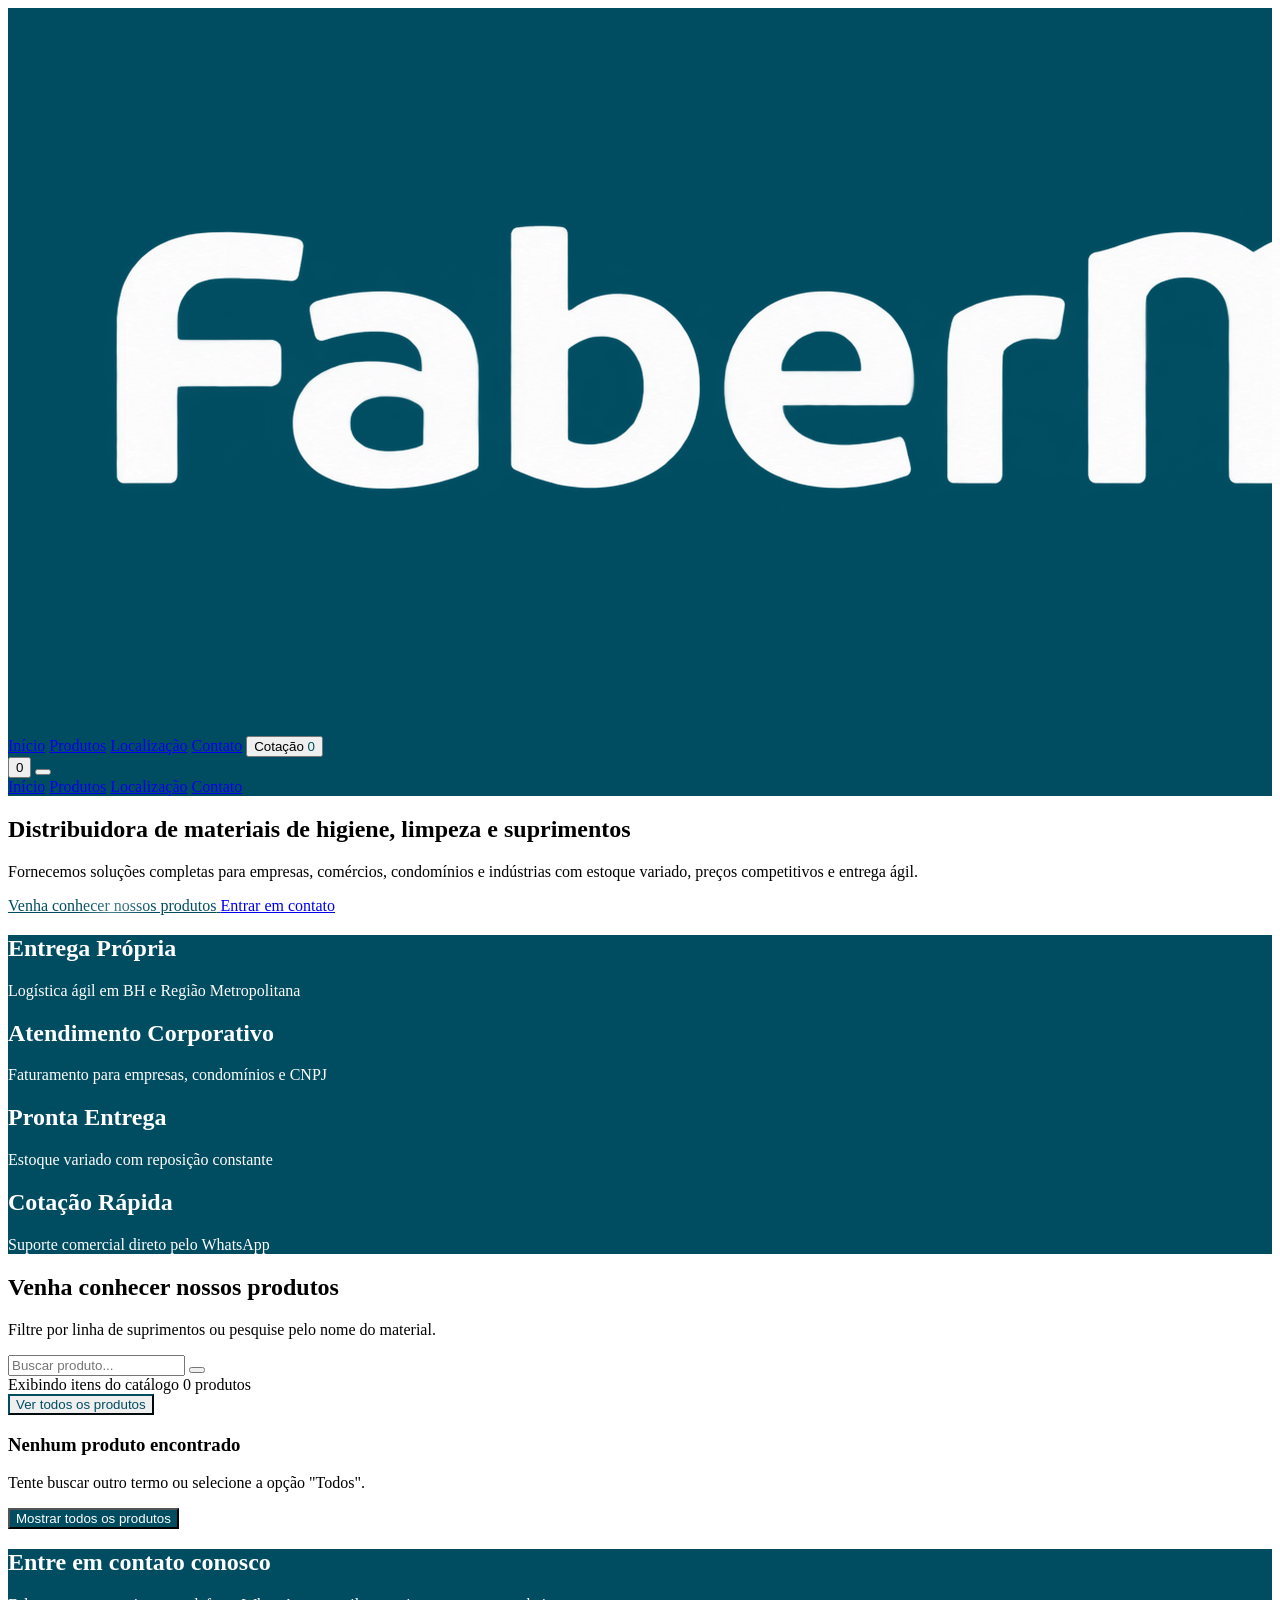
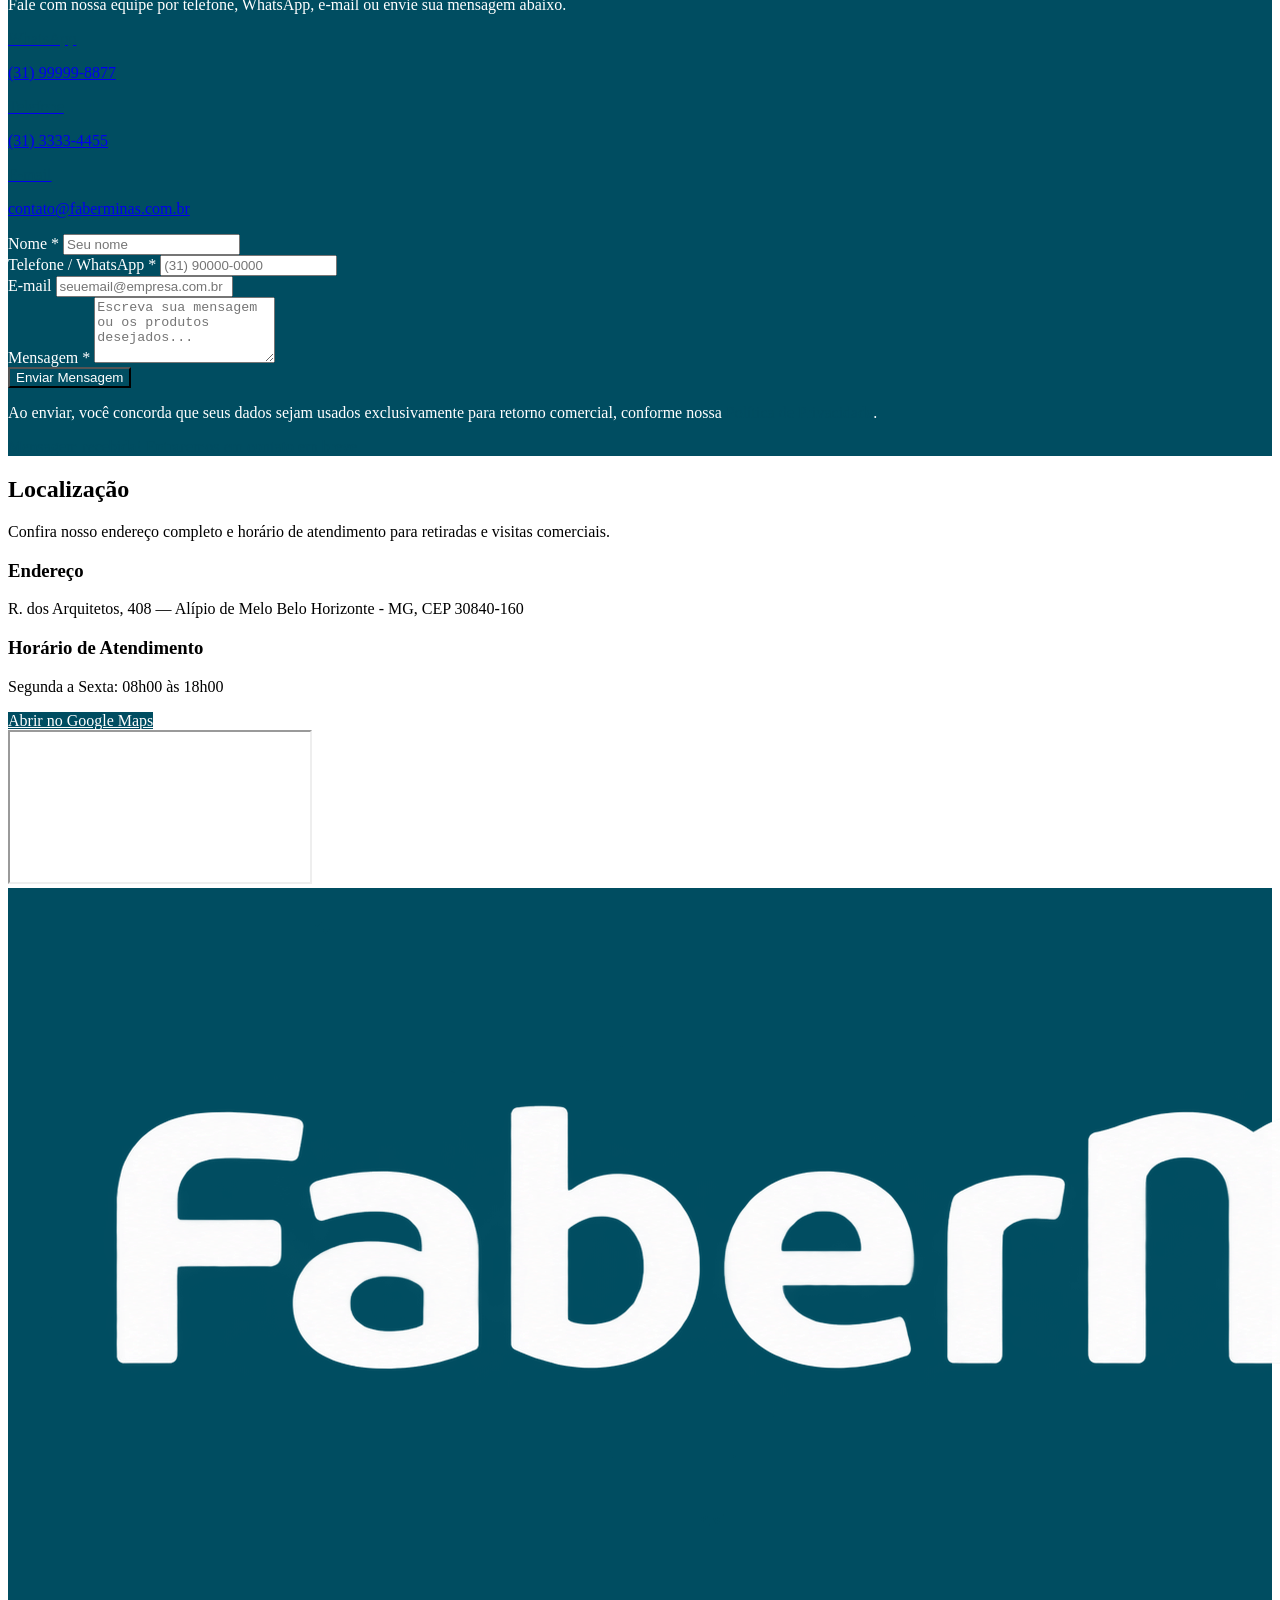
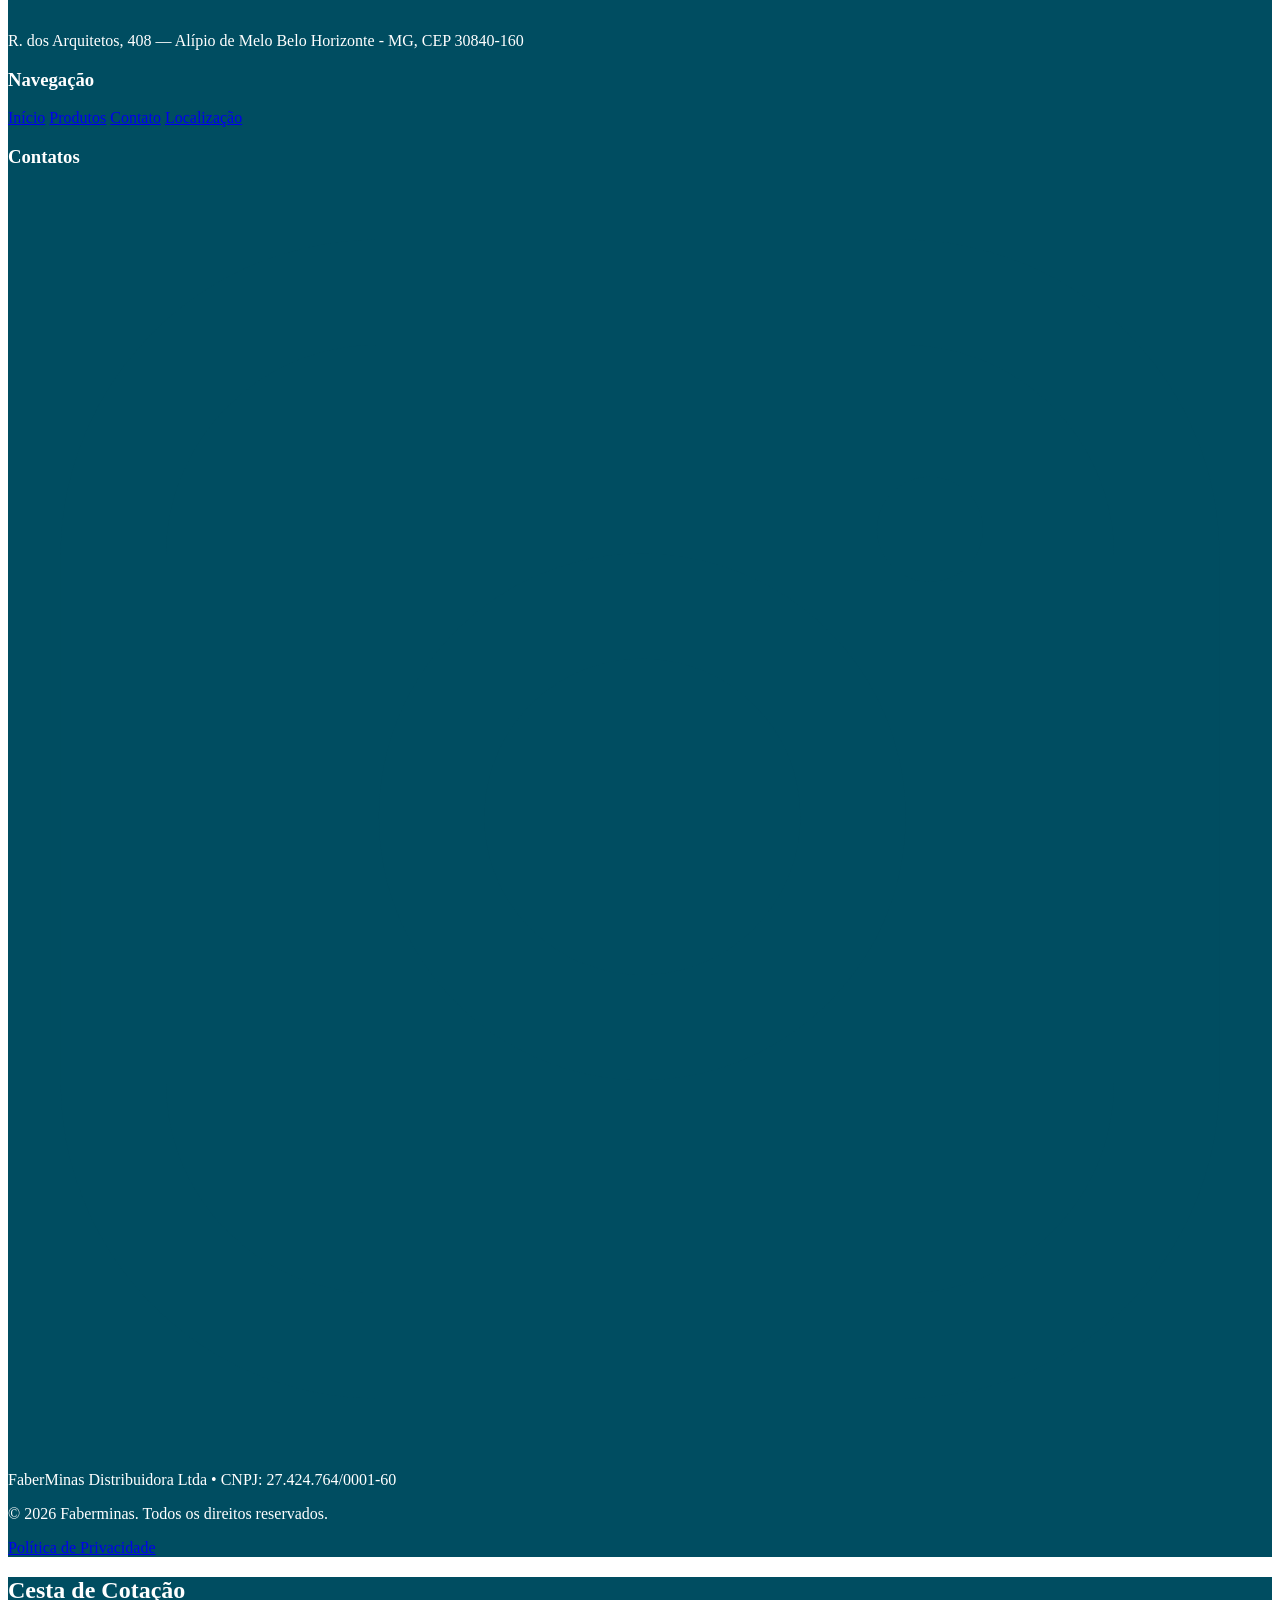
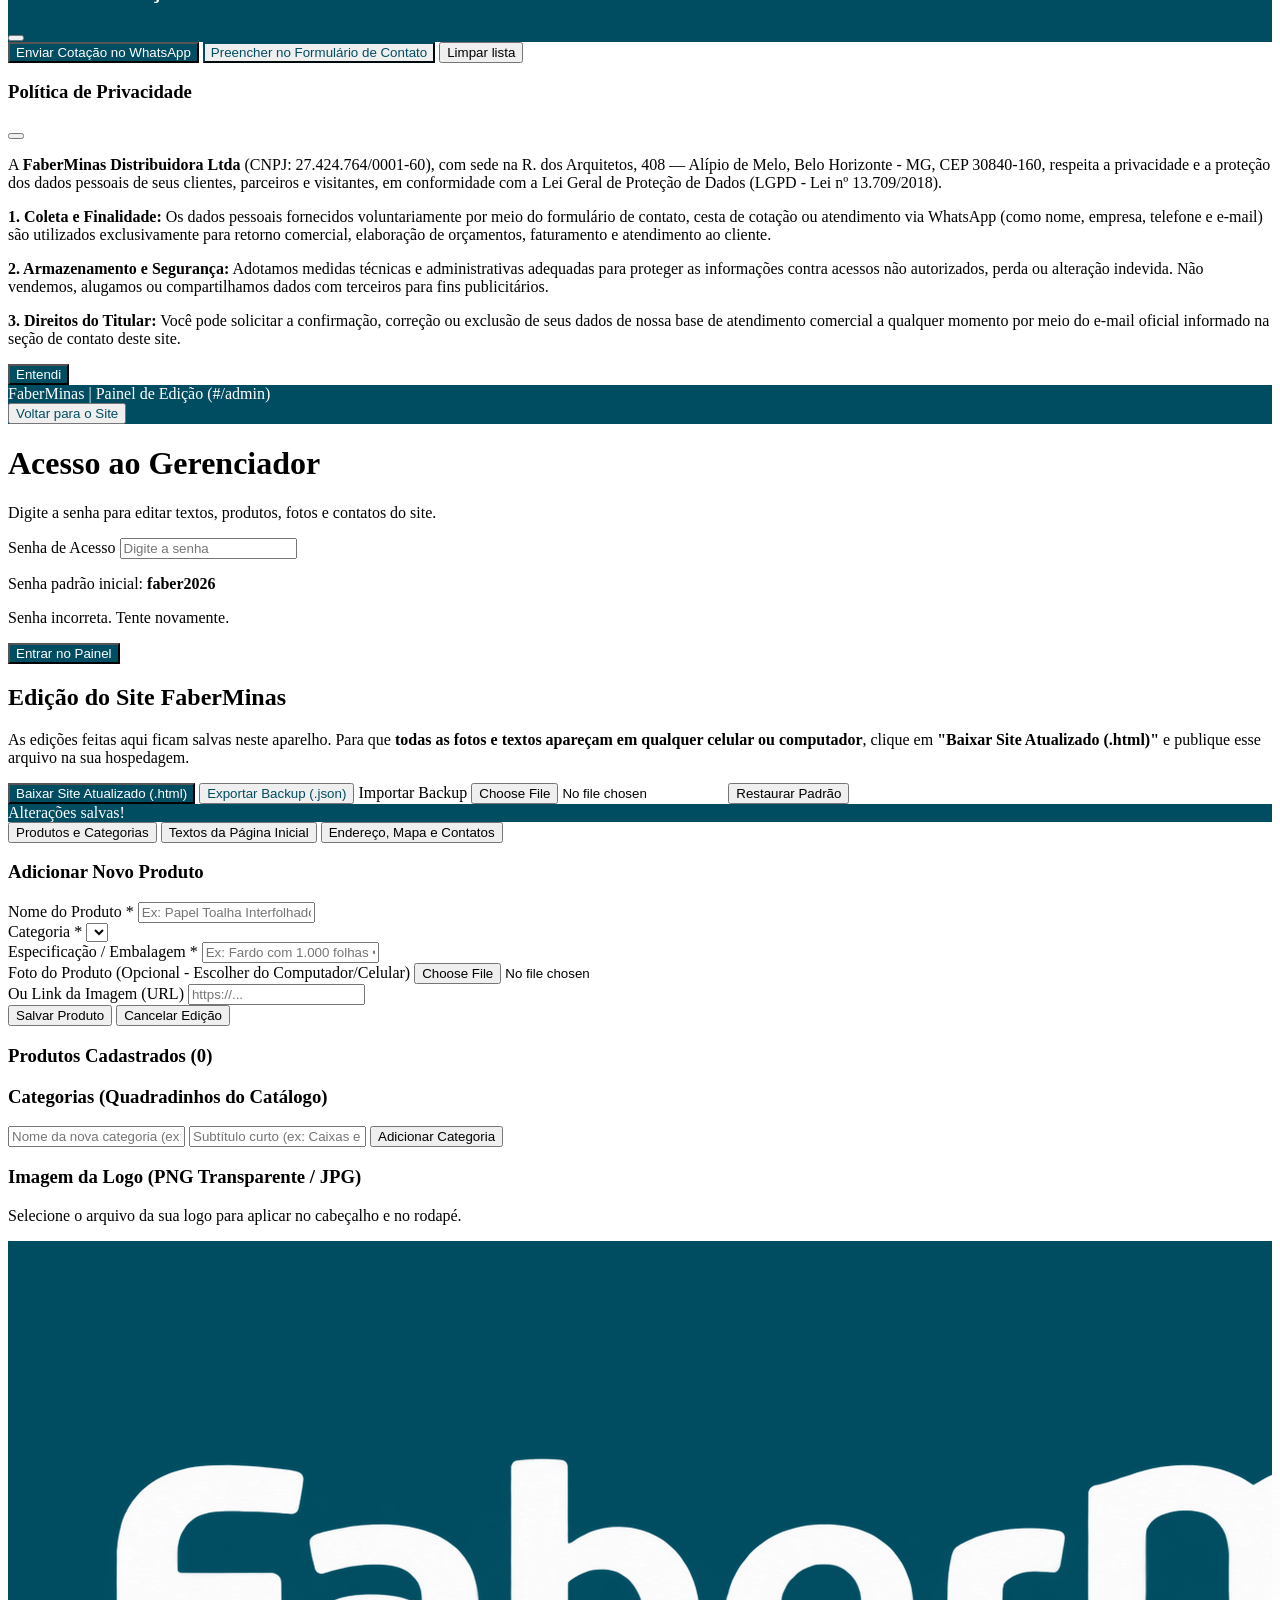
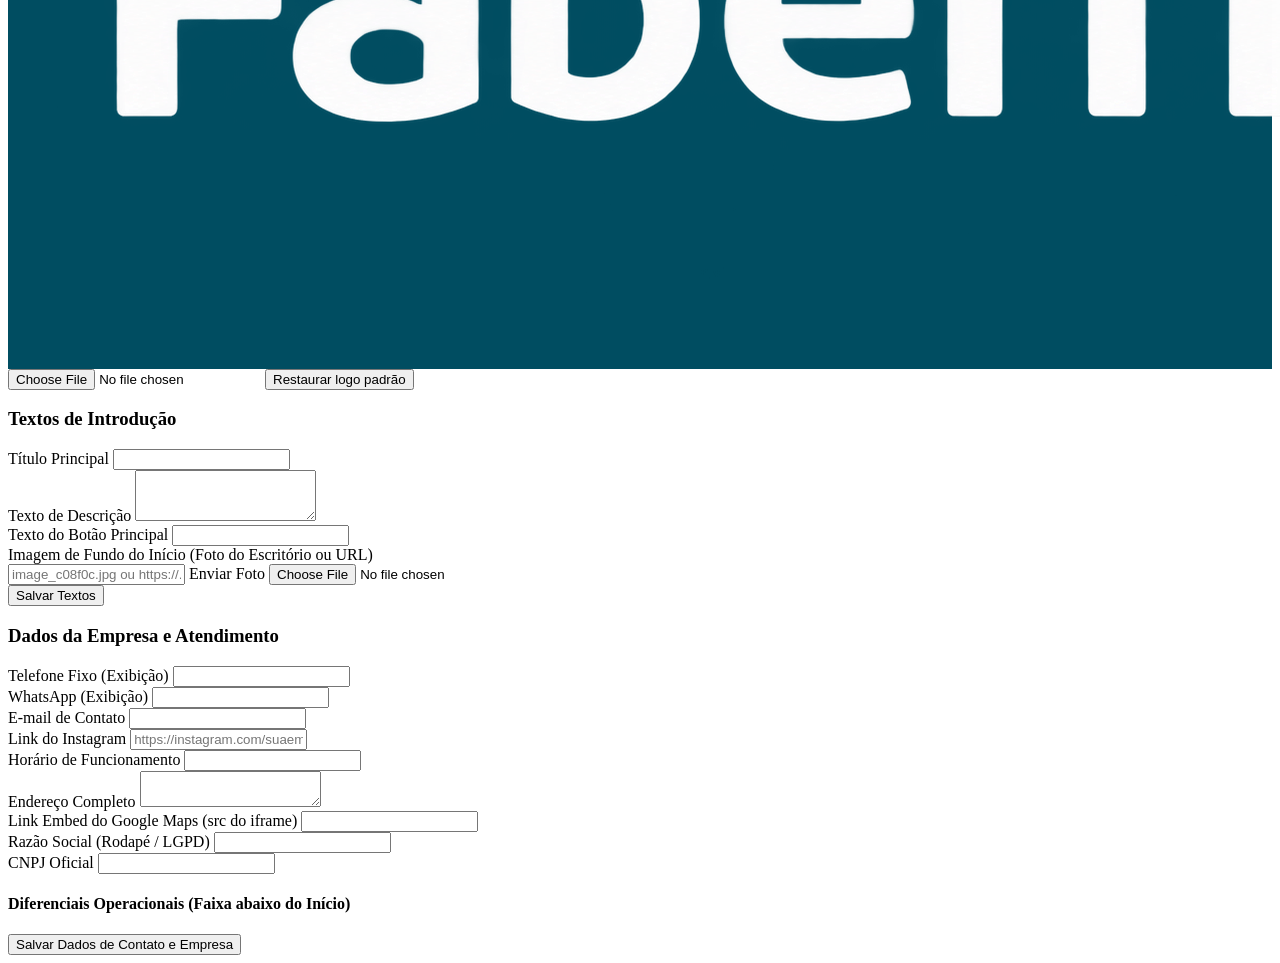
==== commit 97cab993: "style: update brand name to Faberminas Standardize the brand name across SEO metadata, application c" ====
--- a/public/assets/aistudio/index_5c88b552.html
+++ b/public/assets/aistudio/index_5c88b552.html
@@ -5,23 +5,23 @@
     <meta name="viewport" content="width=device-width, initial-scale=1.0">
     <meta name="theme-color" content="#004d61">
     <meta name="color-scheme" content="light only">
-    <title>FaberMinas</title>
-    <meta name="description" content="FaberMinas - Distribuidora de materiais de higiene, limpeza, descartáveis e suprimentos em Belo Horizonte (Alípio de Melo) e Região Metropolitana. Solicite sua cotação.">
-    <meta name="keywords" content="distribuidora de materiais de limpeza BH, materiais de higiene Belo Horizonte, descartáveis Alípio de Melo, suprimentos corporativos BH, FaberMinas">
+    <title>Faberminas</title>
+    <meta name="description" content="Faberminas - Materiais de higiene, limpeza, descartáveis e suprimentos em Belo Horizonte (Alípio de Melo) e Região Metropolitana. Solicite sua cotação.">
+    <meta name="keywords" content="materiais de limpeza BH, higiene Belo Horizonte, descartáveis Alípio de Melo, suprimentos corporativos BH, Faberminas">
     <meta name="geo.region" content="BR-MG">
     <meta name="geo.placename" content="Belo Horizonte">
     <meta name="geo.position" content="-19.8878;-44.0005">
 
     <!-- Tags Open Graph (Pré-visualização ao compartilhar no WhatsApp e redes) -->
-    <meta property="og:title" content="FaberMinas | Distribuidora de Materiais">
+    <meta property="og:title" content="Faberminas">
     <meta property="og:description" content="Soluções completas em materiais de higiene, limpeza, descartáveis e suprimentos para empresas em Belo Horizonte e Região Metropolitana.">
     <meta property="og:type" content="website">
     <meta property="og:locale" content="pt_BR">
     <meta property="og:image" content="logo.png">
 
-    <!-- Favicon -->
-    <link rel="icon" type="image/png" href="assets/aistudio/Design_sem_nome_e70a3315.png">
-    <link rel="apple-touch-icon" href="assets/aistudio/Design_sem_nome_e70a3315.png">
+    <!-- Favicon Oficial FaberMinas Embutido em Base64 -->
+    <link rel="icon" type="image/png" href="[data-uri]">
+    <link rel="apple-touch-icon" href="[data-uri]">
 
     <!-- SEO Local: Dados Estruturados Schema.org (WholesaleStore / LocalBusiness) -->
     <script type="application/ld+json">
@@ -697,8 +697,8 @@
                 <!-- Dados Fiscais + Copyright + Política de Privacidade (sem botão admin visível) -->
                 <div class="pt-6 flex flex-col sm:flex-row items-center justify-between gap-3 text-sm text-white/80 text-center sm:text-left">
                     <div class="space-y-1">
-                        <p id="footer-fiscal-info" class="text-xs text-white/75">FaberMinas Distribuidora Ltda • CNPJ: 27.424.764/0001-60</p>
-                        <p>© 2026 FaberMinas. Todos os direitos reservados.</p>
+                        <p id="footer-fiscal-info" class="text-xs text-white/75">Faberminas • CNPJ: 27.424.764/0001-60</p>
+                        <p>© 2026 Faberminas. Todos os direitos reservados.</p>
                     </div>
                     <a href="#/privacidade" onclick="openPrivacyModal(event)" class="inline-flex items-center gap-1.5 text-xs text-white/85 hover:text-white underline-offset-4 hover:underline transition cursor-pointer">
                         <i data-lucide="shield-check" class="w-3.5 h-3.5"></i>
